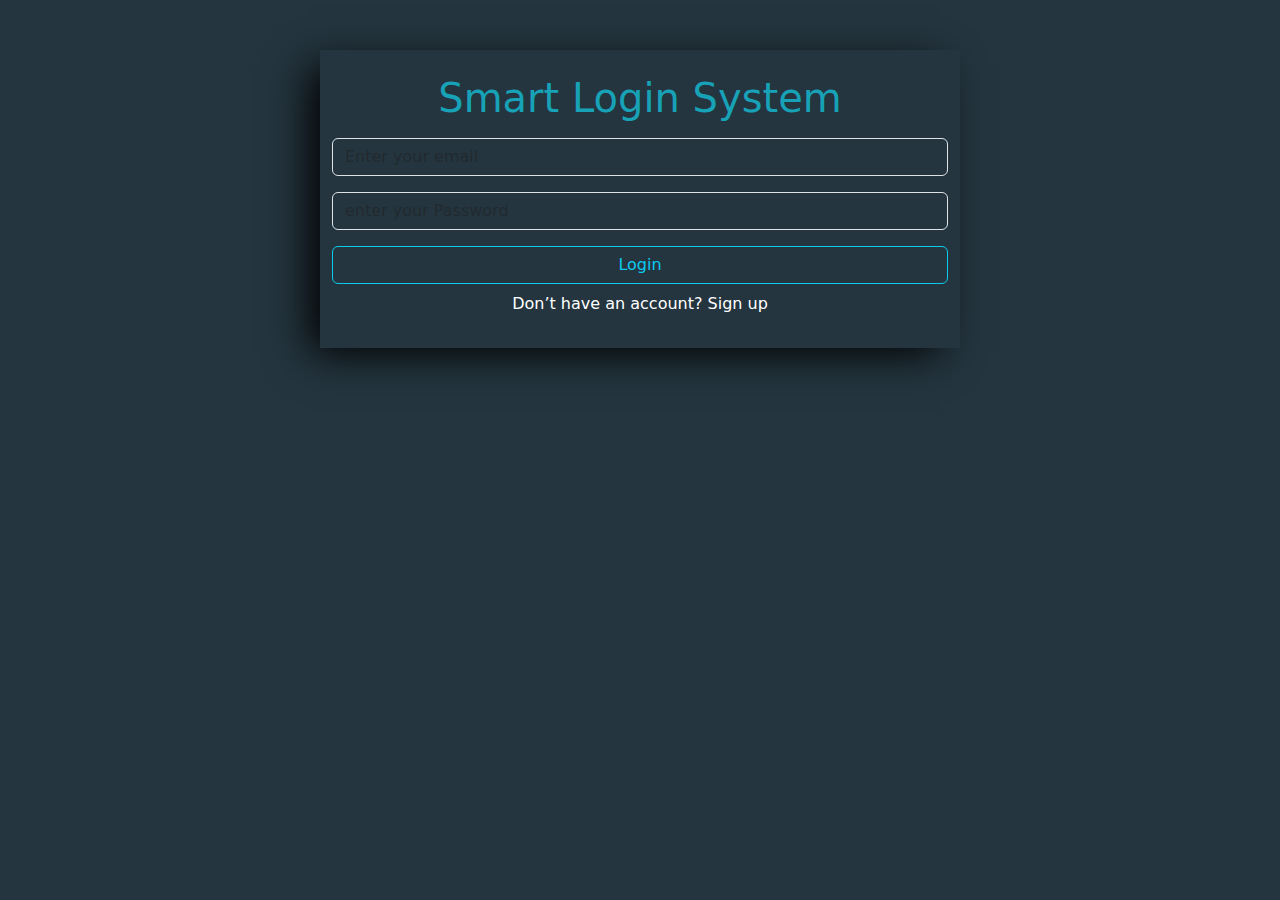
==== index.html @ 9693fda2 "Add files via upload" ====
<!DOCTYPE html>
<html lang="en">

<head>
    <meta charset="UTF-8">
    <meta name="viewport" content="width=device-width, initial-scale=1.0">
    <title>Login</title>
    <!-- css links -->
    <link rel="stylesheet" href="CSS/signin.css">
    <link rel="stylesheet" href="CSS/all.min.css">
    <link rel="stylesheet" href="CSS/bootstrap.min.css">
    <link rel="stylesheet" href="https://cdn.jsdelivr.net/npm/bootstrap-icons@1.11.3/font/bootstrap-icons.min.css">
    <link rel="stylesheet" href="download.svg">


</head>

<body>
    <div class="login">
        <section>
            <div class="container pt-4 pb-3 w-50">
                <h1 class="mb-3">Smart Login System</h1>
                <div class="mb-3">

                    <input id="emailUser" type="text" class="form-control " id="formGroupExampleInput" placeholder="Enter your email">
                </div>

                <div class="mb-3">
                   
                    <input id="passwordUser"  type="password" class="form-control text-secondary" id="floatingPassword"
                        placeholder="enter your Password">

                </div>
                
                <p id="redtext" class="text-danger"></p>
                <p id="greentext" class="text-success"></p>
                <p id="repet" class="text-danger"></p>
                <button onclick="welcomeUser()" class="w-100 btn btn-outline-info mb-2">Login</button>
                <p class="text-white ">Don’t have an account?
                    <a   id="signin" class="text-white text-decoration-none" href="signup.html">Sign up</a>
                </p>
            </div>

        </section>
        <script src="JS/bootstrap.bundle.min.js"></script>
        <script src="JS/signin.js"></script>
</body>

</html>
---- CSS/signin.css ----
body{
    margin: 0;
}
section {
   
    height: 100vh;
    padding-top:50px ;
    background-color: #24353F;
}
::placeholder{
    color: #B6B6AB
    
}

section input {
    background-color:#24353F ; 
    color:#B6B6AB
    
}
*input:focus {
    background-color:#24353F ;   
}
section .container{
    box-shadow: -15px 10px 40px -5px rgba(0, 0, 0, 1) ;
    background-color: #24353F;
    text-align: center;

}
section .container h1{
    color: #17A2B8;
}
section .container input{
    background-color:#24353F ;
    color: #B6B6AB;
}
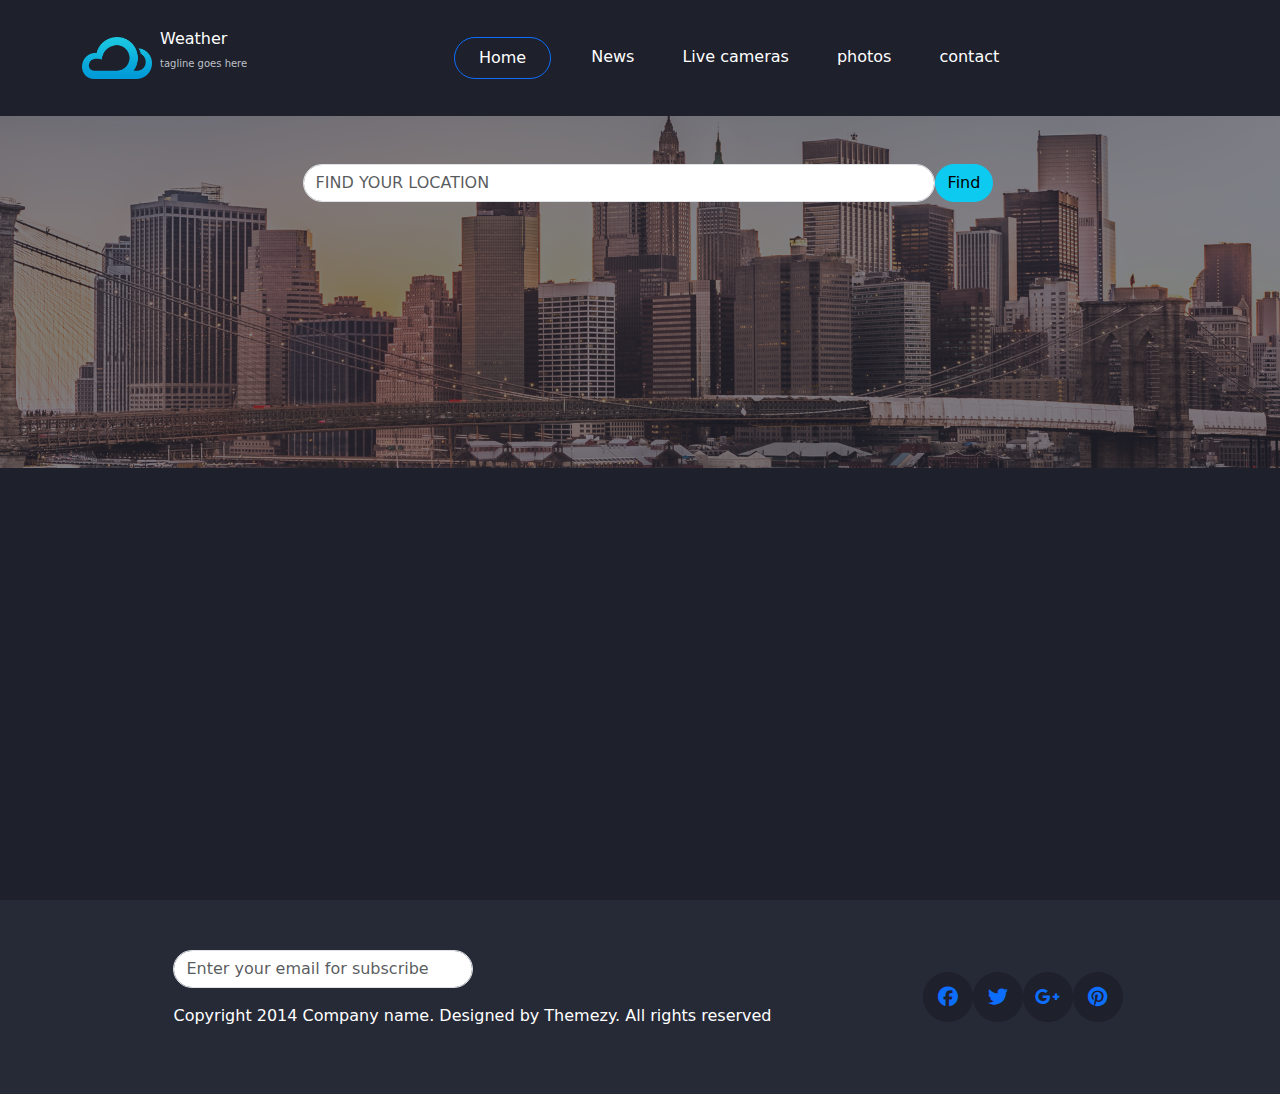
==== commit b8558728: "Add files via upload" ====
--- a/index.html
+++ b/index.html
@@ -4,46 +4,102 @@
 <head>
     <meta charset="UTF-8">
     <meta name="viewport" content="width=device-width, initial-scale=1.0">
-    <title>Login</title>
-    <!-- css links -->
-    <link rel="stylesheet" href="CSS/signin.css">
-    <link rel="stylesheet" href="CSS/all.min.css">
-    <link rel="stylesheet" href="CSS/bootstrap.min.css">
-    <link rel="stylesheet" href="https://cdn.jsdelivr.net/npm/bootstrap-icons@1.11.3/font/bootstrap-icons.min.css">
-    <link rel="stylesheet" href="download.svg">
-
-
+    <title>routeWeather</title>
+    <!-- css -->
+    <link rel="stylesheet" href="css/all.min.css">
+    <link rel="stylesheet" href="css/bootstrap.min.css">
+    <link rel="stylesheet" href="css/main.css">
+    <link rel="stylesheet" href="https://cdnjs.cloudflare.com/ajax/libs/font-awesome/6.7.1/css/all.min.css">
 </head>
 
 <body>
-    <div class="login">
-        <section>
-            <div class="container pt-4 pb-3 w-50">
-                <h1 class="mb-3">Smart Login System</h1>
-                <div class="mb-3">
+    <div class="header">
+        <nav class="navbar navbar-expand-lg weather_navbar p-4">
+            <div class="container">
 
-                    <input id="emailUser" type="text" class="form-control " id="formGroupExampleInput" placeholder="Enter your email">
-                </div>
+                <img src="image/logo@2x.png" class="logo" alt="">
+                <a class="navbar-brand align-items " href="#">
 
-                <div class="mb-3">
-                   
-                    <input id="passwordUser"  type="password" class="form-control text-secondary" id="floatingPassword"
-                        placeholder="enter your Password">
+                    <h6 class="text-white ps-2">Weather</h6>
+                    <p class="text ps-2">tagline goes here</p>
+                </a>
+
+                <button class="navbar-toggler" type="button" data-bs-toggle="collapse"
+                    data-bs-target="#navbarSupportedContent" aria-controls="navbarSupportedContent"
+                    aria-expanded="false" aria-label="Toggle navigation">
+                    <span class="navbar-toggler-icon"></span>
+                </button>
+                <div class="collapse navbar-collapse" id="navbarSupportedContent">
+                    <ul class="navbar-nav me-auto mb-2 mb-lg-0 ms-auto">
+                        <li class="nav-item ">
+                            <a class="nav-link active text-white mx-3 btn btn-outline-primary rounded-5 px-4  border border-1 border-primary bg-transparent"
+                                aria-current="page" href="#">Home</a>
+                        </li>
+                        <li class="nav-item ">
+                            <a class="nav-link text-white  mx-3 btn btn-outline-primary" href="#">News</a>
+                        </li>
+                        <li class="nav-item">
+                            <a class="nav-link  text-white  mx-3 btn btn-outline-primary " href="#">Live cameras</a>
+                        </li>
+                        <li class="nav-item ">
+                            <a class="nav-link text-white  mx-3 btn btn-outline-primary" href="#">photos</a>
+                        </li>
+                        <li class="nav-item ">
+                            <a class="nav-link text-white  mx-3 btn btn-outline-primary" href="#">contact</a>
+                        </li>
+
+
+
+                    </ul>
 
                 </div>
-                
-                <p id="redtext" class="text-danger"></p>
-                <p id="greentext" class="text-success"></p>
-                <p id="repet" class="text-danger"></p>
-                <button onclick="welcomeUser()" class="w-100 btn btn-outline-info mb-2">Login</button>
-                <p class="text-white ">Don’t have an account?
-                    <a   id="signin" class="text-white text-decoration-none" href="signup.html">Sign up</a>
-                </p>
+            </div>
+        </nav>
+
+        <div class="pic  ">
+            <div class="ms-3 d-flex justify-content-center pt-5">
+
+                <input type="search" id="searchInput" class="form-control w-50 rounded-5 bg-body-black"
+                    placeholder="FIND YOUR LOCATION">
+                <button id="Find" class="btn btn-info rounded-5">Find</button>
+
+            </div>
+            <div class="row container my-5 mx-auto" id="rowTemperature">
+
             </div>
 
-        </section>
-        <script src="JS/bootstrap.bundle.min.js"></script>
-        <script src="JS/signin.js"></script>
+
+        </div>
+
+
+    </div>
+    
+    <div class="foot">
+        <div class=" container d-flex justify-content-around">
+            <div class="ms-3 Pt-5 ">
+
+                <input type="search" class="form-control w-50 rounded-5 bg-body-black "
+                    placeholder="Enter your email for subscribe">
+                <p class="text-white pt-3">Copyright 2014 Company name. Designed by Themezy. All rights reserved</p>
+
+            </div>
+            <div class="icons d-flex align-items-center ">
+                <div class="circle_black p-1 d-flex justify-content-center align-items-center"> <i
+                        class="fa-brands fa-facebook  text-primary fs-5"></i></div>
+                <div class="circle_black p-1 d-flex justify-content-center align-items-center"> <i
+                        class="fa-brands fa-twitter text-primary fs-5"></i></div>
+                <div class="circle_black p-1 d-flex justify-content-center align-items-center"> <i
+                        class="fa-brands fa-google-plus-g text-primary fs-5"></i></div>
+                <div class="circle_black p-1 d-flex justify-content-center align-items-center"><i
+                        class="fa-brands fa-pinterest text-primary fs-5"></i></div>
+            </div>
+        </div>
+
+    </div>
+
+
+    <script src="js/bootstrap.bundle.min.js"></script>
+    <script src="js/main.js"></script>
 </body>
 
 </html>--- a/css/all.min.css
+++ b/css/all.min.css
@@ -0,0 +1,9 @@
+/*!
+ * Font Awesome Free 6.6.0 by @fontawesome - https://fontawesome.com
+ * License - https://fontawesome.com/license/free (Icons: CC BY 4.0, Fonts: SIL OFL 1.1, Code: MIT License)
+ * Copyright 2024 Fonticons, Inc.
+ */
+.fa{font-family:var(--fa-style-family,"Font Awesome 6 Free");font-weight:var(--fa-style,900)}.fa,.fa-brands,.fa-classic,.fa-regular,.fa-sharp-solid,.fa-solid,.fab,.far,.fas{-moz-osx-font-smoothing:grayscale;-webkit-font-smoothing:antialiased;display:var(--fa-display,inline-block);font-style:normal;font-variant:normal;line-height:1;text-rendering:auto}.fa-classic,.fa-regular,.fa-solid,.far,.fas{font-family:"Font Awesome 6 Free"}.fa-brands,.fab{font-family:"Font Awesome 6 Brands"}.fa-1x{font-size:1em}.fa-2x{font-size:2em}.fa-3x{font-size:3em}.fa-4x{font-size:4em}.fa-5x{font-size:5em}.fa-6x{font-size:6em}.fa-7x{font-size:7em}.fa-8x{font-size:8em}.fa-9x{font-size:9em}.fa-10x{font-size:10em}.fa-2xs{font-size:.625em;line-height:.1em;vertical-align:.225em}.fa-xs{font-size:.75em;line-height:.08333em;vertical-align:.125em}.fa-sm{font-size:.875em;line-height:.07143em;vertical-align:.05357em}.fa-lg{font-size:1.25em;line-height:.05em;vertical-align:-.075em}.fa-xl{font-size:1.5em;line-height:.04167em;vertical-align:-.125em}.fa-2xl{font-size:2em;line-height:.03125em;vertical-align:-.1875em}.fa-fw{text-align:center;width:1.25em}.fa-ul{list-style-type:none;margin-left:var(--fa-li-margin,2.5em);padding-left:0}.fa-ul>li{position:relative}.fa-li{left:calc(var(--fa-li-width, 2em)*-1);position:absolute;text-align:center;width:var(--fa-li-width,2em);line-height:inherit}.fa-border{border-radius:var(--fa-border-radius,.1em);border:var(--fa-border-width,.08em) var(--fa-border-style,solid) var(--fa-border-color,#eee);padding:var(--fa-border-padding,.2em .25em .15em)}.fa-pull-left{float:left;margin-right:var(--fa-pull-margin,.3em)}.fa-pull-right{float:right;margin-left:var(--fa-pull-margin,.3em)}.fa-beat{animation-name:fa-beat;animation-delay:var(--fa-animation-delay,0s);animation-direction:var(--fa-animation-direction,normal);animation-duration:var(--fa-animation-duration,1s);animation-iteration-count:var(--fa-animation-iteration-count,infinite);animation-timing-function:var(--fa-animation-timing,ease-in-out)}.fa-bounce{animation-name:fa-bounce;animation-delay:var(--fa-animation-delay,0s);animation-direction:var(--fa-animation-direction,normal);animation-duration:var(--fa-animation-duration,1s);animation-iteration-count:var(--fa-animation-iteration-count,infinite);animation-timing-function:var(--fa-animation-timing,cubic-bezier(.28,.84,.42,1))}.fa-fade{animation-name:fa-fade;animation-iteration-count:var(--fa-animation-iteration-count,infinite);animation-timing-function:var(--fa-animation-timing,cubic-bezier(.4,0,.6,1))}.fa-beat-fade,.fa-fade{animation-delay:var(--fa-animation-delay,0s);animation-direction:var(--fa-animation-direction,normal);animation-duration:var(--fa-animation-duration,1s)}.fa-beat-fade{animation-name:fa-beat-fade;animation-iteration-count:var(--fa-animation-iteration-count,infinite);animation-timing-function:var(--fa-animation-timing,cubic-bezier(.4,0,.6,1))}.fa-flip{animation-name:fa-flip;animation-delay:var(--fa-animation-delay,0s);animation-direction:var(--fa-animation-direction,normal);animation-duration:var(--fa-animation-duration,1s);animation-iteration-count:var(--fa-animation-iteration-count,infinite);animation-timing-function:var(--fa-animation-timing,ease-in-out)}.fa-shake{animation-name:fa-shake;animation-duration:var(--fa-animation-duration,1s);animation-iteration-count:var(--fa-animation-iteration-count,infinite);animation-timing-function:var(--fa-animation-timing,linear)}.fa-shake,.fa-spin{animation-delay:var(--fa-animation-delay,0s);animation-direction:var(--fa-animation-direction,normal)}.fa-spin{animation-name:fa-spin;animation-duration:var(--fa-animation-duration,2s);animation-iteration-count:var(--fa-animation-iteration-count,infinite);animation-timing-function:var(--fa-animation-timing,linear)}.fa-spin-reverse{--fa-animation-direction:reverse}.fa-pulse,.fa-spin-pulse{animation-name:fa-spin;animation-direction:var(--fa-animation-direction,normal);animation-duration:var(--fa-animation-duration,1s);animation-iteration-count:var(--fa-animation-iteration-count,infinite);animation-timing-function:var(--fa-animation-timing,steps(8))}@media (prefers-reduced-motion:reduce){.fa-beat,.fa-beat-fade,.fa-bounce,.fa-fade,.fa-flip,.fa-pulse,.fa-shake,.fa-spin,.fa-spin-pulse{animation-delay:-1ms;animation-duration:1ms;animation-iteration-count:1;transition-delay:0s;transition-duration:0s}}@keyframes fa-beat{0%,90%{transform:scale(1)}45%{transform:scale(var(--fa-beat-scale,1.25))}}@keyframes fa-bounce{0%{transform:scale(1) translateY(0)}10%{transform:scale(var(--fa-bounce-start-scale-x,1.1),var(--fa-bounce-start-scale-y,.9)) translateY(0)}30%{transform:scale(var(--fa-bounce-jump-scale-x,.9),var(--fa-bounce-jump-scale-y,1.1)) translateY(var(--fa-bounce-height,-.5em))}50%{transform:scale(var(--fa-bounce-land-scale-x,1.05),var(--fa-bounce-land-scale-y,.95)) translateY(0)}57%{transform:scale(1) translateY(var(--fa-bounce-rebound,-.125em))}64%{transform:scale(1) translateY(0)}to{transform:scale(1) translateY(0)}}@keyframes fa-fade{50%{opacity:var(--fa-fade-opacity,.4)}}@keyframes fa-beat-fade{0%,to{opacity:var(--fa-beat-fade-opacity,.4);transform:scale(1)}50%{opacity:1;transform:scale(var(--fa-beat-fade-scale,1.125))}}@keyframes fa-flip{50%{transform:rotate3d(var(--fa-flip-x,0),var(--fa-flip-y,1),var(--fa-flip-z,0),var(--fa-flip-angle,-180deg))}}@keyframes fa-shake{0%{transform:rotate(-15deg)}4%{transform:rotate(15deg)}8%,24%{transform:rotate(-18deg)}12%,28%{transform:rotate(18deg)}16%{transform:rotate(-22deg)}20%{transform:rotate(22deg)}32%{transform:rotate(-12deg)}36%{transform:rotate(12deg)}40%,to{transform:rotate(0deg)}}@keyframes fa-spin{0%{transform:rotate(0deg)}to{transform:rotate(1turn)}}.fa-rotate-90{transform:rotate(90deg)}.fa-rotate-180{transform:rotate(180deg)}.fa-rotate-270{transform:rotate(270deg)}.fa-flip-horizontal{transform:scaleX(-1)}.fa-flip-vertical{transform:scaleY(-1)}.fa-flip-both,.fa-flip-horizontal.fa-flip-vertical{transform:scale(-1)}.fa-rotate-by{transform:rotate(var(--fa-rotate-angle,0))}.fa-stack{display:inline-block;height:2em;line-height:2em;position:relative;vertical-align:middle;width:2.5em}.fa-stack-1x,.fa-stack-2x{left:0;position:absolute;text-align:center;width:100%;z-index:var(--fa-stack-z-index,auto)}.fa-stack-1x{line-height:inherit}.fa-stack-2x{font-size:2em}.fa-inverse{color:var(--fa-inverse,#fff)}
+
+.fa-0:before{content:"\30"}.fa-1:before{content:"\31"}.fa-2:before{content:"\32"}.fa-3:before{content:"\33"}.fa-4:before{content:"\34"}.fa-5:before{content:"\35"}.fa-6:before{content:"\36"}.fa-7:before{content:"\37"}.fa-8:before{content:"\38"}.fa-9:before{content:"\39"}.fa-fill-drip:before{content:"\f576"}.fa-arrows-to-circle:before{content:"\e4bd"}.fa-chevron-circle-right:before,.fa-circle-chevron-right:before{content:"\f138"}.fa-at:before{content:"\40"}.fa-trash-alt:before,.fa-trash-can:before{content:"\f2ed"}.fa-text-height:before{content:"\f034"}.fa-user-times:before,.fa-user-xmark:before{content:"\f235"}.fa-stethoscope:before{content:"\f0f1"}.fa-comment-alt:before,.fa-message:before{content:"\f27a"}.fa-info:before{content:"\f129"}.fa-compress-alt:before,.fa-down-left-and-up-right-to-center:before{content:"\f422"}.fa-explosion:before{content:"\e4e9"}.fa-file-alt:before,.fa-file-lines:before,.fa-file-text:before{content:"\f15c"}.fa-wave-square:before{content:"\f83e"}.fa-ring:before{content:"\f70b"}.fa-building-un:before{content:"\e4d9"}.fa-dice-three:before{content:"\f527"}.fa-calendar-alt:before,.fa-calendar-days:before{content:"\f073"}.fa-anchor-circle-check:before{content:"\e4aa"}.fa-building-circle-arrow-right:before{content:"\e4d1"}.fa-volleyball-ball:before,.fa-volleyball:before{content:"\f45f"}.fa-arrows-up-to-line:before{content:"\e4c2"}.fa-sort-desc:before,.fa-sort-down:before{content:"\f0dd"}.fa-circle-minus:before,.fa-minus-circle:before{content:"\f056"}.fa-door-open:before{content:"\f52b"}.fa-right-from-bracket:before,.fa-sign-out-alt:before{content:"\f2f5"}.fa-atom:before{content:"\f5d2"}.fa-soap:before{content:"\e06e"}.fa-heart-music-camera-bolt:before,.fa-icons:before{content:"\f86d"}.fa-microphone-alt-slash:before,.fa-microphone-lines-slash:before{content:"\f539"}.fa-bridge-circle-check:before{content:"\e4c9"}.fa-pump-medical:before{content:"\e06a"}.fa-fingerprint:before{content:"\f577"}.fa-hand-point-right:before{content:"\f0a4"}.fa-magnifying-glass-location:before,.fa-search-location:before{content:"\f689"}.fa-forward-step:before,.fa-step-forward:before{content:"\f051"}.fa-face-smile-beam:before,.fa-smile-beam:before{content:"\f5b8"}.fa-flag-checkered:before{content:"\f11e"}.fa-football-ball:before,.fa-football:before{content:"\f44e"}.fa-school-circle-exclamation:before{content:"\e56c"}.fa-crop:before{content:"\f125"}.fa-angle-double-down:before,.fa-angles-down:before{content:"\f103"}.fa-users-rectangle:before{content:"\e594"}.fa-people-roof:before{content:"\e537"}.fa-people-line:before{content:"\e534"}.fa-beer-mug-empty:before,.fa-beer:before{content:"\f0fc"}.fa-diagram-predecessor:before{content:"\e477"}.fa-arrow-up-long:before,.fa-long-arrow-up:before{content:"\f176"}.fa-burn:before,.fa-fire-flame-simple:before{content:"\f46a"}.fa-male:before,.fa-person:before{content:"\f183"}.fa-laptop:before{content:"\f109"}.fa-file-csv:before{content:"\f6dd"}.fa-menorah:before{content:"\f676"}.fa-truck-plane:before{content:"\e58f"}.fa-record-vinyl:before{content:"\f8d9"}.fa-face-grin-stars:before,.fa-grin-stars:before{content:"\f587"}.fa-bong:before{content:"\f55c"}.fa-pastafarianism:before,.fa-spaghetti-monster-flying:before{content:"\f67b"}.fa-arrow-down-up-across-line:before{content:"\e4af"}.fa-spoon:before,.fa-utensil-spoon:before{content:"\f2e5"}.fa-jar-wheat:before{content:"\e517"}.fa-envelopes-bulk:before,.fa-mail-bulk:before{content:"\f674"}.fa-file-circle-exclamation:before{content:"\e4eb"}.fa-circle-h:before,.fa-hospital-symbol:before{content:"\f47e"}.fa-pager:before{content:"\f815"}.fa-address-book:before,.fa-contact-book:before{content:"\f2b9"}.fa-strikethrough:before{content:"\f0cc"}.fa-k:before{content:"\4b"}.fa-landmark-flag:before{content:"\e51c"}.fa-pencil-alt:before,.fa-pencil:before{content:"\f303"}.fa-backward:before{content:"\f04a"}.fa-caret-right:before{content:"\f0da"}.fa-comments:before{content:"\f086"}.fa-file-clipboard:before,.fa-paste:before{content:"\f0ea"}.fa-code-pull-request:before{content:"\e13c"}.fa-clipboard-list:before{content:"\f46d"}.fa-truck-loading:before,.fa-truck-ramp-box:before{content:"\f4de"}.fa-user-check:before{content:"\f4fc"}.fa-vial-virus:before{content:"\e597"}.fa-sheet-plastic:before{content:"\e571"}.fa-blog:before{content:"\f781"}.fa-user-ninja:before{content:"\f504"}.fa-person-arrow-up-from-line:before{content:"\e539"}.fa-scroll-torah:before,.fa-torah:before{content:"\f6a0"}.fa-broom-ball:before,.fa-quidditch-broom-ball:before,.fa-quidditch:before{content:"\f458"}.fa-toggle-off:before{content:"\f204"}.fa-archive:before,.fa-box-archive:before{content:"\f187"}.fa-person-drowning:before{content:"\e545"}.fa-arrow-down-9-1:before,.fa-sort-numeric-desc:before,.fa-sort-numeric-down-alt:before{content:"\f886"}.fa-face-grin-tongue-squint:before,.fa-grin-tongue-squint:before{content:"\f58a"}.fa-spray-can:before{content:"\f5bd"}.fa-truck-monster:before{content:"\f63b"}.fa-w:before{content:"\57"}.fa-earth-africa:before,.fa-globe-africa:before{content:"\f57c"}.fa-rainbow:before{content:"\f75b"}.fa-circle-notch:before{content:"\f1ce"}.fa-tablet-alt:before,.fa-tablet-screen-button:before{content:"\f3fa"}.fa-paw:before{content:"\f1b0"}.fa-cloud:before{content:"\f0c2"}.fa-trowel-bricks:before{content:"\e58a"}.fa-face-flushed:before,.fa-flushed:before{content:"\f579"}.fa-hospital-user:before{content:"\f80d"}.fa-tent-arrow-left-right:before{content:"\e57f"}.fa-gavel:before,.fa-legal:before{content:"\f0e3"}.fa-binoculars:before{content:"\f1e5"}.fa-microphone-slash:before{content:"\f131"}.fa-box-tissue:before{content:"\e05b"}.fa-motorcycle:before{content:"\f21c"}.fa-bell-concierge:before,.fa-concierge-bell:before{content:"\f562"}.fa-pen-ruler:before,.fa-pencil-ruler:before{content:"\f5ae"}.fa-people-arrows-left-right:before,.fa-people-arrows:before{content:"\e068"}.fa-mars-and-venus-burst:before{content:"\e523"}.fa-caret-square-right:before,.fa-square-caret-right:before{content:"\f152"}.fa-cut:before,.fa-scissors:before{content:"\f0c4"}.fa-sun-plant-wilt:before{content:"\e57a"}.fa-toilets-portable:before{content:"\e584"}.fa-hockey-puck:before{content:"\f453"}.fa-table:before{content:"\f0ce"}.fa-magnifying-glass-arrow-right:before{content:"\e521"}.fa-digital-tachograph:before,.fa-tachograph-digital:before{content:"\f566"}.fa-users-slash:before{content:"\e073"}.fa-clover:before{content:"\e139"}.fa-mail-reply:before,.fa-reply:before{content:"\f3e5"}.fa-star-and-crescent:before{content:"\f699"}.fa-house-fire:before{content:"\e50c"}.fa-minus-square:before,.fa-square-minus:before{content:"\f146"}.fa-helicopter:before{content:"\f533"}.fa-compass:before{content:"\f14e"}.fa-caret-square-down:before,.fa-square-caret-down:before{content:"\f150"}.fa-file-circle-question:before{content:"\e4ef"}.fa-laptop-code:before{content:"\f5fc"}.fa-swatchbook:before{content:"\f5c3"}.fa-prescription-bottle:before{content:"\f485"}.fa-bars:before,.fa-navicon:before{content:"\f0c9"}.fa-people-group:before{content:"\e533"}.fa-hourglass-3:before,.fa-hourglass-end:before{content:"\f253"}.fa-heart-broken:before,.fa-heart-crack:before{content:"\f7a9"}.fa-external-link-square-alt:before,.fa-square-up-right:before{content:"\f360"}.fa-face-kiss-beam:before,.fa-kiss-beam:before{content:"\f597"}.fa-film:before{content:"\f008"}.fa-ruler-horizontal:before{content:"\f547"}.fa-people-robbery:before{content:"\e536"}.fa-lightbulb:before{content:"\f0eb"}.fa-caret-left:before{content:"\f0d9"}.fa-circle-exclamation:before,.fa-exclamation-circle:before{content:"\f06a"}.fa-school-circle-xmark:before{content:"\e56d"}.fa-arrow-right-from-bracket:before,.fa-sign-out:before{content:"\f08b"}.fa-chevron-circle-down:before,.fa-circle-chevron-down:before{content:"\f13a"}.fa-unlock-alt:before,.fa-unlock-keyhole:before{content:"\f13e"}.fa-cloud-showers-heavy:before{content:"\f740"}.fa-headphones-alt:before,.fa-headphones-simple:before{content:"\f58f"}.fa-sitemap:before{content:"\f0e8"}.fa-circle-dollar-to-slot:before,.fa-donate:before{content:"\f4b9"}.fa-memory:before{content:"\f538"}.fa-road-spikes:before{content:"\e568"}.fa-fire-burner:before{content:"\e4f1"}.fa-flag:before{content:"\f024"}.fa-hanukiah:before{content:"\f6e6"}.fa-feather:before{content:"\f52d"}.fa-volume-down:before,.fa-volume-low:before{content:"\f027"}.fa-comment-slash:before{content:"\f4b3"}.fa-cloud-sun-rain:before{content:"\f743"}.fa-compress:before{content:"\f066"}.fa-wheat-alt:before,.fa-wheat-awn:before{content:"\e2cd"}.fa-ankh:before{content:"\f644"}.fa-hands-holding-child:before{content:"\e4fa"}.fa-asterisk:before{content:"\2a"}.fa-check-square:before,.fa-square-check:before{content:"\f14a"}.fa-peseta-sign:before{content:"\e221"}.fa-header:before,.fa-heading:before{content:"\f1dc"}.fa-ghost:before{content:"\f6e2"}.fa-list-squares:before,.fa-list:before{content:"\f03a"}.fa-phone-square-alt:before,.fa-square-phone-flip:before{content:"\f87b"}.fa-cart-plus:before{content:"\f217"}.fa-gamepad:before{content:"\f11b"}.fa-circle-dot:before,.fa-dot-circle:before{content:"\f192"}.fa-dizzy:before,.fa-face-dizzy:before{content:"\f567"}.fa-egg:before{content:"\f7fb"}.fa-house-medical-circle-xmark:before{content:"\e513"}.fa-campground:before{content:"\f6bb"}.fa-folder-plus:before{content:"\f65e"}.fa-futbol-ball:before,.fa-futbol:before,.fa-soccer-ball:before{content:"\f1e3"}.fa-paint-brush:before,.fa-paintbrush:before{content:"\f1fc"}.fa-lock:before{content:"\f023"}.fa-gas-pump:before{content:"\f52f"}.fa-hot-tub-person:before,.fa-hot-tub:before{content:"\f593"}.fa-map-location:before,.fa-map-marked:before{content:"\f59f"}.fa-house-flood-water:before{content:"\e50e"}.fa-tree:before{content:"\f1bb"}.fa-bridge-lock:before{content:"\e4cc"}.fa-sack-dollar:before{content:"\f81d"}.fa-edit:before,.fa-pen-to-square:before{content:"\f044"}.fa-car-side:before{content:"\f5e4"}.fa-share-alt:before,.fa-share-nodes:before{content:"\f1e0"}.fa-heart-circle-minus:before{content:"\e4ff"}.fa-hourglass-2:before,.fa-hourglass-half:before{content:"\f252"}.fa-microscope:before{content:"\f610"}.fa-sink:before{content:"\e06d"}.fa-bag-shopping:before,.fa-shopping-bag:before{content:"\f290"}.fa-arrow-down-z-a:before,.fa-sort-alpha-desc:before,.fa-sort-alpha-down-alt:before{content:"\f881"}.fa-mitten:before{content:"\f7b5"}.fa-person-rays:before{content:"\e54d"}.fa-users:before{content:"\f0c0"}.fa-eye-slash:before{content:"\f070"}.fa-flask-vial:before{content:"\e4f3"}.fa-hand-paper:before,.fa-hand:before{content:"\f256"}.fa-om:before{content:"\f679"}.fa-worm:before{content:"\e599"}.fa-house-circle-xmark:before{content:"\e50b"}.fa-plug:before{content:"\f1e6"}.fa-chevron-up:before{content:"\f077"}.fa-hand-spock:before{content:"\f259"}.fa-stopwatch:before{content:"\f2f2"}.fa-face-kiss:before,.fa-kiss:before{content:"\f596"}.fa-bridge-circle-xmark:before{content:"\e4cb"}.fa-face-grin-tongue:before,.fa-grin-tongue:before{content:"\f589"}.fa-chess-bishop:before{content:"\f43a"}.fa-face-grin-wink:before,.fa-grin-wink:before{content:"\f58c"}.fa-deaf:before,.fa-deafness:before,.fa-ear-deaf:before,.fa-hard-of-hearing:before{content:"\f2a4"}.fa-road-circle-check:before{content:"\e564"}.fa-dice-five:before{content:"\f523"}.fa-rss-square:before,.fa-square-rss:before{content:"\f143"}.fa-land-mine-on:before{content:"\e51b"}.fa-i-cursor:before{content:"\f246"}.fa-stamp:before{content:"\f5bf"}.fa-stairs:before{content:"\e289"}.fa-i:before{content:"\49"}.fa-hryvnia-sign:before,.fa-hryvnia:before{content:"\f6f2"}.fa-pills:before{content:"\f484"}.fa-face-grin-wide:before,.fa-grin-alt:before{content:"\f581"}.fa-tooth:before{content:"\f5c9"}.fa-v:before{content:"\56"}.fa-bangladeshi-taka-sign:before{content:"\e2e6"}.fa-bicycle:before{content:"\f206"}.fa-rod-asclepius:before,.fa-rod-snake:before,.fa-staff-aesculapius:before,.fa-staff-snake:before{content:"\e579"}.fa-head-side-cough-slash:before{content:"\e062"}.fa-ambulance:before,.fa-truck-medical:before{content:"\f0f9"}.fa-wheat-awn-circle-exclamation:before{content:"\e598"}.fa-snowman:before{content:"\f7d0"}.fa-mortar-pestle:before{content:"\f5a7"}.fa-road-barrier:before{content:"\e562"}.fa-school:before{content:"\f549"}.fa-igloo:before{content:"\f7ae"}.fa-joint:before{content:"\f595"}.fa-angle-right:before{content:"\f105"}.fa-horse:before{content:"\f6f0"}.fa-q:before{content:"\51"}.fa-g:before{content:"\47"}.fa-notes-medical:before{content:"\f481"}.fa-temperature-2:before,.fa-temperature-half:before,.fa-thermometer-2:before,.fa-thermometer-half:before{content:"\f2c9"}.fa-dong-sign:before{content:"\e169"}.fa-capsules:before{content:"\f46b"}.fa-poo-bolt:before,.fa-poo-storm:before{content:"\f75a"}.fa-face-frown-open:before,.fa-frown-open:before{content:"\f57a"}.fa-hand-point-up:before{content:"\f0a6"}.fa-money-bill:before{content:"\f0d6"}.fa-bookmark:before{content:"\f02e"}.fa-align-justify:before{content:"\f039"}.fa-umbrella-beach:before{content:"\f5ca"}.fa-helmet-un:before{content:"\e503"}.fa-bullseye:before{content:"\f140"}.fa-bacon:before{content:"\f7e5"}.fa-hand-point-down:before{content:"\f0a7"}.fa-arrow-up-from-bracket:before{content:"\e09a"}.fa-folder-blank:before,.fa-folder:before{content:"\f07b"}.fa-file-medical-alt:before,.fa-file-waveform:before{content:"\f478"}.fa-radiation:before{content:"\f7b9"}.fa-chart-simple:before{content:"\e473"}.fa-mars-stroke:before{content:"\f229"}.fa-vial:before{content:"\f492"}.fa-dashboard:before,.fa-gauge-med:before,.fa-gauge:before,.fa-tachometer-alt-average:before{content:"\f624"}.fa-magic-wand-sparkles:before,.fa-wand-magic-sparkles:before{content:"\e2ca"}.fa-e:before{content:"\45"}.fa-pen-alt:before,.fa-pen-clip:before{content:"\f305"}.fa-bridge-circle-exclamation:before{content:"\e4ca"}.fa-user:before{content:"\f007"}.fa-school-circle-check:before{content:"\e56b"}.fa-dumpster:before{content:"\f793"}.fa-shuttle-van:before,.fa-van-shuttle:before{content:"\f5b6"}.fa-building-user:before{content:"\e4da"}.fa-caret-square-left:before,.fa-square-caret-left:before{content:"\f191"}.fa-highlighter:before{content:"\f591"}.fa-key:before{content:"\f084"}.fa-bullhorn:before{content:"\f0a1"}.fa-globe:before{content:"\f0ac"}.fa-synagogue:before{content:"\f69b"}.fa-person-half-dress:before{content:"\e548"}.fa-road-bridge:before{content:"\e563"}.fa-location-arrow:before{content:"\f124"}.fa-c:before{content:"\43"}.fa-tablet-button:before{content:"\f10a"}.fa-building-lock:before{content:"\e4d6"}.fa-pizza-slice:before{content:"\f818"}.fa-money-bill-wave:before{content:"\f53a"}.fa-area-chart:before,.fa-chart-area:before{content:"\f1fe"}.fa-house-flag:before{content:"\e50d"}.fa-person-circle-minus:before{content:"\e540"}.fa-ban:before,.fa-cancel:before{content:"\f05e"}.fa-camera-rotate:before{content:"\e0d8"}.fa-air-freshener:before,.fa-spray-can-sparkles:before{content:"\f5d0"}.fa-star:before{content:"\f005"}.fa-repeat:before{content:"\f363"}.fa-cross:before{content:"\f654"}.fa-box:before{content:"\f466"}.fa-venus-mars:before{content:"\f228"}.fa-arrow-pointer:before,.fa-mouse-pointer:before{content:"\f245"}.fa-expand-arrows-alt:before,.fa-maximize:before{content:"\f31e"}.fa-charging-station:before{content:"\f5e7"}.fa-shapes:before,.fa-triangle-circle-square:before{content:"\f61f"}.fa-random:before,.fa-shuffle:before{content:"\f074"}.fa-person-running:before,.fa-running:before{content:"\f70c"}.fa-mobile-retro:before{content:"\e527"}.fa-grip-lines-vertical:before{content:"\f7a5"}.fa-spider:before{content:"\f717"}.fa-hands-bound:before{content:"\e4f9"}.fa-file-invoice-dollar:before{content:"\f571"}.fa-plane-circle-exclamation:before{content:"\e556"}.fa-x-ray:before{content:"\f497"}.fa-spell-check:before{content:"\f891"}.fa-slash:before{content:"\f715"}.fa-computer-mouse:before,.fa-mouse:before{content:"\f8cc"}.fa-arrow-right-to-bracket:before,.fa-sign-in:before{content:"\f090"}.fa-shop-slash:before,.fa-store-alt-slash:before{content:"\e070"}.fa-server:before{content:"\f233"}.fa-virus-covid-slash:before{content:"\e4a9"}.fa-shop-lock:before{content:"\e4a5"}.fa-hourglass-1:before,.fa-hourglass-start:before{content:"\f251"}.fa-blender-phone:before{content:"\f6b6"}.fa-building-wheat:before{content:"\e4db"}.fa-person-breastfeeding:before{content:"\e53a"}.fa-right-to-bracket:before,.fa-sign-in-alt:before{content:"\f2f6"}.fa-venus:before{content:"\f221"}.fa-passport:before{content:"\f5ab"}.fa-thumb-tack-slash:before,.fa-thumbtack-slash:before{content:"\e68f"}.fa-heart-pulse:before,.fa-heartbeat:before{content:"\f21e"}.fa-people-carry-box:before,.fa-people-carry:before{content:"\f4ce"}.fa-temperature-high:before{content:"\f769"}.fa-microchip:before{content:"\f2db"}.fa-crown:before{content:"\f521"}.fa-weight-hanging:before{content:"\f5cd"}.fa-xmarks-lines:before{content:"\e59a"}.fa-file-prescription:before{content:"\f572"}.fa-weight-scale:before,.fa-weight:before{content:"\f496"}.fa-user-friends:before,.fa-user-group:before{content:"\f500"}.fa-arrow-up-a-z:before,.fa-sort-alpha-up:before{content:"\f15e"}.fa-chess-knight:before{content:"\f441"}.fa-face-laugh-squint:before,.fa-laugh-squint:before{content:"\f59b"}.fa-wheelchair:before{content:"\f193"}.fa-arrow-circle-up:before,.fa-circle-arrow-up:before{content:"\f0aa"}.fa-toggle-on:before{content:"\f205"}.fa-person-walking:before,.fa-walking:before{content:"\f554"}.fa-l:before{content:"\4c"}.fa-fire:before{content:"\f06d"}.fa-bed-pulse:before,.fa-procedures:before{content:"\f487"}.fa-shuttle-space:before,.fa-space-shuttle:before{content:"\f197"}.fa-face-laugh:before,.fa-laugh:before{content:"\f599"}.fa-folder-open:before{content:"\f07c"}.fa-heart-circle-plus:before{content:"\e500"}.fa-code-fork:before{content:"\e13b"}.fa-city:before{content:"\f64f"}.fa-microphone-alt:before,.fa-microphone-lines:before{content:"\f3c9"}.fa-pepper-hot:before{content:"\f816"}.fa-unlock:before{content:"\f09c"}.fa-colon-sign:before{content:"\e140"}.fa-headset:before{content:"\f590"}.fa-store-slash:before{content:"\e071"}.fa-road-circle-xmark:before{content:"\e566"}.fa-user-minus:before{content:"\f503"}.fa-mars-stroke-up:before,.fa-mars-stroke-v:before{content:"\f22a"}.fa-champagne-glasses:before,.fa-glass-cheers:before{content:"\f79f"}.fa-clipboard:before{content:"\f328"}.fa-house-circle-exclamation:before{content:"\e50a"}.fa-file-arrow-up:before,.fa-file-upload:before{content:"\f574"}.fa-wifi-3:before,.fa-wifi-strong:before,.fa-wifi:before{content:"\f1eb"}.fa-bath:before,.fa-bathtub:before{content:"\f2cd"}.fa-underline:before{content:"\f0cd"}.fa-user-edit:before,.fa-user-pen:before{content:"\f4ff"}.fa-signature:before{content:"\f5b7"}.fa-stroopwafel:before{content:"\f551"}.fa-bold:before{content:"\f032"}.fa-anchor-lock:before{content:"\e4ad"}.fa-building-ngo:before{content:"\e4d7"}.fa-manat-sign:before{content:"\e1d5"}.fa-not-equal:before{content:"\f53e"}.fa-border-style:before,.fa-border-top-left:before{content:"\f853"}.fa-map-location-dot:before,.fa-map-marked-alt:before{content:"\f5a0"}.fa-jedi:before{content:"\f669"}.fa-poll:before,.fa-square-poll-vertical:before{content:"\f681"}.fa-mug-hot:before{content:"\f7b6"}.fa-battery-car:before,.fa-car-battery:before{content:"\f5df"}.fa-gift:before{content:"\f06b"}.fa-dice-two:before{content:"\f528"}.fa-chess-queen:before{content:"\f445"}.fa-glasses:before{content:"\f530"}.fa-chess-board:before{content:"\f43c"}.fa-building-circle-check:before{content:"\e4d2"}.fa-person-chalkboard:before{content:"\e53d"}.fa-mars-stroke-h:before,.fa-mars-stroke-right:before{content:"\f22b"}.fa-hand-back-fist:before,.fa-hand-rock:before{content:"\f255"}.fa-caret-square-up:before,.fa-square-caret-up:before{content:"\f151"}.fa-cloud-showers-water:before{content:"\e4e4"}.fa-bar-chart:before,.fa-chart-bar:before{content:"\f080"}.fa-hands-bubbles:before,.fa-hands-wash:before{content:"\e05e"}.fa-less-than-equal:before{content:"\f537"}.fa-train:before{content:"\f238"}.fa-eye-low-vision:before,.fa-low-vision:before{content:"\f2a8"}.fa-crow:before{content:"\f520"}.fa-sailboat:before{content:"\e445"}.fa-window-restore:before{content:"\f2d2"}.fa-plus-square:before,.fa-square-plus:before{content:"\f0fe"}.fa-torii-gate:before{content:"\f6a1"}.fa-frog:before{content:"\f52e"}.fa-bucket:before{content:"\e4cf"}.fa-image:before{content:"\f03e"}.fa-microphone:before{content:"\f130"}.fa-cow:before{content:"\f6c8"}.fa-caret-up:before{content:"\f0d8"}.fa-screwdriver:before{content:"\f54a"}.fa-folder-closed:before{content:"\e185"}.fa-house-tsunami:before{content:"\e515"}.fa-square-nfi:before{content:"\e576"}.fa-arrow-up-from-ground-water:before{content:"\e4b5"}.fa-glass-martini-alt:before,.fa-martini-glass:before{content:"\f57b"}.fa-rotate-back:before,.fa-rotate-backward:before,.fa-rotate-left:before,.fa-undo-alt:before{content:"\f2ea"}.fa-columns:before,.fa-table-columns:before{content:"\f0db"}.fa-lemon:before{content:"\f094"}.fa-head-side-mask:before{content:"\e063"}.fa-handshake:before{content:"\f2b5"}.fa-gem:before{content:"\f3a5"}.fa-dolly-box:before,.fa-dolly:before{content:"\f472"}.fa-smoking:before{content:"\f48d"}.fa-compress-arrows-alt:before,.fa-minimize:before{content:"\f78c"}.fa-monument:before{content:"\f5a6"}.fa-snowplow:before{content:"\f7d2"}.fa-angle-double-right:before,.fa-angles-right:before{content:"\f101"}.fa-cannabis:before{content:"\f55f"}.fa-circle-play:before,.fa-play-circle:before{content:"\f144"}.fa-tablets:before{content:"\f490"}.fa-ethernet:before{content:"\f796"}.fa-eur:before,.fa-euro-sign:before,.fa-euro:before{content:"\f153"}.fa-chair:before{content:"\f6c0"}.fa-check-circle:before,.fa-circle-check:before{content:"\f058"}.fa-circle-stop:before,.fa-stop-circle:before{content:"\f28d"}.fa-compass-drafting:before,.fa-drafting-compass:before{content:"\f568"}.fa-plate-wheat:before{content:"\e55a"}.fa-icicles:before{content:"\f7ad"}.fa-person-shelter:before{content:"\e54f"}.fa-neuter:before{content:"\f22c"}.fa-id-badge:before{content:"\f2c1"}.fa-marker:before{content:"\f5a1"}.fa-face-laugh-beam:before,.fa-laugh-beam:before{content:"\f59a"}.fa-helicopter-symbol:before{content:"\e502"}.fa-universal-access:before{content:"\f29a"}.fa-chevron-circle-up:before,.fa-circle-chevron-up:before{content:"\f139"}.fa-lari-sign:before{content:"\e1c8"}.fa-volcano:before{content:"\f770"}.fa-person-walking-dashed-line-arrow-right:before{content:"\e553"}.fa-gbp:before,.fa-pound-sign:before,.fa-sterling-sign:before{content:"\f154"}.fa-viruses:before{content:"\e076"}.fa-square-person-confined:before{content:"\e577"}.fa-user-tie:before{content:"\f508"}.fa-arrow-down-long:before,.fa-long-arrow-down:before{content:"\f175"}.fa-tent-arrow-down-to-line:before{content:"\e57e"}.fa-certificate:before{content:"\f0a3"}.fa-mail-reply-all:before,.fa-reply-all:before{content:"\f122"}.fa-suitcase:before{content:"\f0f2"}.fa-person-skating:before,.fa-skating:before{content:"\f7c5"}.fa-filter-circle-dollar:before,.fa-funnel-dollar:before{content:"\f662"}.fa-camera-retro:before{content:"\f083"}.fa-arrow-circle-down:before,.fa-circle-arrow-down:before{content:"\f0ab"}.fa-arrow-right-to-file:before,.fa-file-import:before{content:"\f56f"}.fa-external-link-square:before,.fa-square-arrow-up-right:before{content:"\f14c"}.fa-box-open:before{content:"\f49e"}.fa-scroll:before{content:"\f70e"}.fa-spa:before{content:"\f5bb"}.fa-location-pin-lock:before{content:"\e51f"}.fa-pause:before{content:"\f04c"}.fa-hill-avalanche:before{content:"\e507"}.fa-temperature-0:before,.fa-temperature-empty:before,.fa-thermometer-0:before,.fa-thermometer-empty:before{content:"\f2cb"}.fa-bomb:before{content:"\f1e2"}.fa-registered:before{content:"\f25d"}.fa-address-card:before,.fa-contact-card:before,.fa-vcard:before{content:"\f2bb"}.fa-balance-scale-right:before,.fa-scale-unbalanced-flip:before{content:"\f516"}.fa-subscript:before{content:"\f12c"}.fa-diamond-turn-right:before,.fa-directions:before{content:"\f5eb"}.fa-burst:before{content:"\e4dc"}.fa-house-laptop:before,.fa-laptop-house:before{content:"\e066"}.fa-face-tired:before,.fa-tired:before{content:"\f5c8"}.fa-money-bills:before{content:"\e1f3"}.fa-smog:before{content:"\f75f"}.fa-crutch:before{content:"\f7f7"}.fa-cloud-arrow-up:before,.fa-cloud-upload-alt:before,.fa-cloud-upload:before{content:"\f0ee"}.fa-palette:before{content:"\f53f"}.fa-arrows-turn-right:before{content:"\e4c0"}.fa-vest:before{content:"\e085"}.fa-ferry:before{content:"\e4ea"}.fa-arrows-down-to-people:before{content:"\e4b9"}.fa-seedling:before,.fa-sprout:before{content:"\f4d8"}.fa-arrows-alt-h:before,.fa-left-right:before{content:"\f337"}.fa-boxes-packing:before{content:"\e4c7"}.fa-arrow-circle-left:before,.fa-circle-arrow-left:before{content:"\f0a8"}.fa-group-arrows-rotate:before{content:"\e4f6"}.fa-bowl-food:before{content:"\e4c6"}.fa-candy-cane:before{content:"\f786"}.fa-arrow-down-wide-short:before,.fa-sort-amount-asc:before,.fa-sort-amount-down:before{content:"\f160"}.fa-cloud-bolt:before,.fa-thunderstorm:before{content:"\f76c"}.fa-remove-format:before,.fa-text-slash:before{content:"\f87d"}.fa-face-smile-wink:before,.fa-smile-wink:before{content:"\f4da"}.fa-file-word:before{content:"\f1c2"}.fa-file-powerpoint:before{content:"\f1c4"}.fa-arrows-h:before,.fa-arrows-left-right:before{content:"\f07e"}.fa-house-lock:before{content:"\e510"}.fa-cloud-arrow-down:before,.fa-cloud-download-alt:before,.fa-cloud-download:before{content:"\f0ed"}.fa-children:before{content:"\e4e1"}.fa-blackboard:before,.fa-chalkboard:before{content:"\f51b"}.fa-user-alt-slash:before,.fa-user-large-slash:before{content:"\f4fa"}.fa-envelope-open:before{content:"\f2b6"}.fa-handshake-alt-slash:before,.fa-handshake-simple-slash:before{content:"\e05f"}.fa-mattress-pillow:before{content:"\e525"}.fa-guarani-sign:before{content:"\e19a"}.fa-arrows-rotate:before,.fa-refresh:before,.fa-sync:before{content:"\f021"}.fa-fire-extinguisher:before{content:"\f134"}.fa-cruzeiro-sign:before{content:"\e152"}.fa-greater-than-equal:before{content:"\f532"}.fa-shield-alt:before,.fa-shield-halved:before{content:"\f3ed"}.fa-atlas:before,.fa-book-atlas:before{content:"\f558"}.fa-virus:before{content:"\e074"}.fa-envelope-circle-check:before{content:"\e4e8"}.fa-layer-group:before{content:"\f5fd"}.fa-arrows-to-dot:before{content:"\e4be"}.fa-archway:before{content:"\f557"}.fa-heart-circle-check:before{content:"\e4fd"}.fa-house-chimney-crack:before,.fa-house-damage:before{content:"\f6f1"}.fa-file-archive:before,.fa-file-zipper:before{content:"\f1c6"}.fa-square:before{content:"\f0c8"}.fa-glass-martini:before,.fa-martini-glass-empty:before{content:"\f000"}.fa-couch:before{content:"\f4b8"}.fa-cedi-sign:before{content:"\e0df"}.fa-italic:before{content:"\f033"}.fa-table-cells-column-lock:before{content:"\e678"}.fa-church:before{content:"\f51d"}.fa-comments-dollar:before{content:"\f653"}.fa-democrat:before{content:"\f747"}.fa-z:before{content:"\5a"}.fa-person-skiing:before,.fa-skiing:before{content:"\f7c9"}.fa-road-lock:before{content:"\e567"}.fa-a:before{content:"\41"}.fa-temperature-arrow-down:before,.fa-temperature-down:before{content:"\e03f"}.fa-feather-alt:before,.fa-feather-pointed:before{content:"\f56b"}.fa-p:before{content:"\50"}.fa-snowflake:before{content:"\f2dc"}.fa-newspaper:before{content:"\f1ea"}.fa-ad:before,.fa-rectangle-ad:before{content:"\f641"}.fa-arrow-circle-right:before,.fa-circle-arrow-right:before{content:"\f0a9"}.fa-filter-circle-xmark:before{content:"\e17b"}.fa-locust:before{content:"\e520"}.fa-sort:before,.fa-unsorted:before{content:"\f0dc"}.fa-list-1-2:before,.fa-list-numeric:before,.fa-list-ol:before{content:"\f0cb"}.fa-person-dress-burst:before{content:"\e544"}.fa-money-check-alt:before,.fa-money-check-dollar:before{content:"\f53d"}.fa-vector-square:before{content:"\f5cb"}.fa-bread-slice:before{content:"\f7ec"}.fa-language:before{content:"\f1ab"}.fa-face-kiss-wink-heart:before,.fa-kiss-wink-heart:before{content:"\f598"}.fa-filter:before{content:"\f0b0"}.fa-question:before{content:"\3f"}.fa-file-signature:before{content:"\f573"}.fa-arrows-alt:before,.fa-up-down-left-right:before{content:"\f0b2"}.fa-house-chimney-user:before{content:"\e065"}.fa-hand-holding-heart:before{content:"\f4be"}.fa-puzzle-piece:before{content:"\f12e"}.fa-money-check:before{content:"\f53c"}.fa-star-half-alt:before,.fa-star-half-stroke:before{content:"\f5c0"}.fa-code:before{content:"\f121"}.fa-glass-whiskey:before,.fa-whiskey-glass:before{content:"\f7a0"}.fa-building-circle-exclamation:before{content:"\e4d3"}.fa-magnifying-glass-chart:before{content:"\e522"}.fa-arrow-up-right-from-square:before,.fa-external-link:before{content:"\f08e"}.fa-cubes-stacked:before{content:"\e4e6"}.fa-krw:before,.fa-won-sign:before,.fa-won:before{content:"\f159"}.fa-virus-covid:before{content:"\e4a8"}.fa-austral-sign:before{content:"\e0a9"}.fa-f:before{content:"\46"}.fa-leaf:before{content:"\f06c"}.fa-road:before{content:"\f018"}.fa-cab:before,.fa-taxi:before{content:"\f1ba"}.fa-person-circle-plus:before{content:"\e541"}.fa-chart-pie:before,.fa-pie-chart:before{content:"\f200"}.fa-bolt-lightning:before{content:"\e0b7"}.fa-sack-xmark:before{content:"\e56a"}.fa-file-excel:before{content:"\f1c3"}.fa-file-contract:before{content:"\f56c"}.fa-fish-fins:before{content:"\e4f2"}.fa-building-flag:before{content:"\e4d5"}.fa-face-grin-beam:before,.fa-grin-beam:before{content:"\f582"}.fa-object-ungroup:before{content:"\f248"}.fa-poop:before{content:"\f619"}.fa-location-pin:before,.fa-map-marker:before{content:"\f041"}.fa-kaaba:before{content:"\f66b"}.fa-toilet-paper:before{content:"\f71e"}.fa-hard-hat:before,.fa-hat-hard:before,.fa-helmet-safety:before{content:"\f807"}.fa-eject:before{content:"\f052"}.fa-arrow-alt-circle-right:before,.fa-circle-right:before{content:"\f35a"}.fa-plane-circle-check:before{content:"\e555"}.fa-face-rolling-eyes:before,.fa-meh-rolling-eyes:before{content:"\f5a5"}.fa-object-group:before{content:"\f247"}.fa-chart-line:before,.fa-line-chart:before{content:"\f201"}.fa-mask-ventilator:before{content:"\e524"}.fa-arrow-right:before{content:"\f061"}.fa-map-signs:before,.fa-signs-post:before{content:"\f277"}.fa-cash-register:before{content:"\f788"}.fa-person-circle-question:before{content:"\e542"}.fa-h:before{content:"\48"}.fa-tarp:before{content:"\e57b"}.fa-screwdriver-wrench:before,.fa-tools:before{content:"\f7d9"}.fa-arrows-to-eye:before{content:"\e4bf"}.fa-plug-circle-bolt:before{content:"\e55b"}.fa-heart:before{content:"\f004"}.fa-mars-and-venus:before{content:"\f224"}.fa-home-user:before,.fa-house-user:before{content:"\e1b0"}.fa-dumpster-fire:before{content:"\f794"}.fa-house-crack:before{content:"\e3b1"}.fa-cocktail:before,.fa-martini-glass-citrus:before{content:"\f561"}.fa-face-surprise:before,.fa-surprise:before{content:"\f5c2"}.fa-bottle-water:before{content:"\e4c5"}.fa-circle-pause:before,.fa-pause-circle:before{content:"\f28b"}.fa-toilet-paper-slash:before{content:"\e072"}.fa-apple-alt:before,.fa-apple-whole:before{content:"\f5d1"}.fa-kitchen-set:before{content:"\e51a"}.fa-r:before{content:"\52"}.fa-temperature-1:before,.fa-temperature-quarter:before,.fa-thermometer-1:before,.fa-thermometer-quarter:before{content:"\f2ca"}.fa-cube:before{content:"\f1b2"}.fa-bitcoin-sign:before{content:"\e0b4"}.fa-shield-dog:before{content:"\e573"}.fa-solar-panel:before{content:"\f5ba"}.fa-lock-open:before{content:"\f3c1"}.fa-elevator:before{content:"\e16d"}.fa-money-bill-transfer:before{content:"\e528"}.fa-money-bill-trend-up:before{content:"\e529"}.fa-house-flood-water-circle-arrow-right:before{content:"\e50f"}.fa-poll-h:before,.fa-square-poll-horizontal:before{content:"\f682"}.fa-circle:before{content:"\f111"}.fa-backward-fast:before,.fa-fast-backward:before{content:"\f049"}.fa-recycle:before{content:"\f1b8"}.fa-user-astronaut:before{content:"\f4fb"}.fa-plane-slash:before{content:"\e069"}.fa-trademark:before{content:"\f25c"}.fa-basketball-ball:before,.fa-basketball:before{content:"\f434"}.fa-satellite-dish:before{content:"\f7c0"}.fa-arrow-alt-circle-up:before,.fa-circle-up:before{content:"\f35b"}.fa-mobile-alt:before,.fa-mobile-screen-button:before{content:"\f3cd"}.fa-volume-high:before,.fa-volume-up:before{content:"\f028"}.fa-users-rays:before{content:"\e593"}.fa-wallet:before{content:"\f555"}.fa-clipboard-check:before{content:"\f46c"}.fa-file-audio:before{content:"\f1c7"}.fa-burger:before,.fa-hamburger:before{content:"\f805"}.fa-wrench:before{content:"\f0ad"}.fa-bugs:before{content:"\e4d0"}.fa-rupee-sign:before,.fa-rupee:before{content:"\f156"}.fa-file-image:before{content:"\f1c5"}.fa-circle-question:before,.fa-question-circle:before{content:"\f059"}.fa-plane-departure:before{content:"\f5b0"}.fa-handshake-slash:before{content:"\e060"}.fa-book-bookmark:before{content:"\e0bb"}.fa-code-branch:before{content:"\f126"}.fa-hat-cowboy:before{content:"\f8c0"}.fa-bridge:before{content:"\e4c8"}.fa-phone-alt:before,.fa-phone-flip:before{content:"\f879"}.fa-truck-front:before{content:"\e2b7"}.fa-cat:before{content:"\f6be"}.fa-anchor-circle-exclamation:before{content:"\e4ab"}.fa-truck-field:before{content:"\e58d"}.fa-route:before{content:"\f4d7"}.fa-clipboard-question:before{content:"\e4e3"}.fa-panorama:before{content:"\e209"}.fa-comment-medical:before{content:"\f7f5"}.fa-teeth-open:before{content:"\f62f"}.fa-file-circle-minus:before{content:"\e4ed"}.fa-tags:before{content:"\f02c"}.fa-wine-glass:before{content:"\f4e3"}.fa-fast-forward:before,.fa-forward-fast:before{content:"\f050"}.fa-face-meh-blank:before,.fa-meh-blank:before{content:"\f5a4"}.fa-parking:before,.fa-square-parking:before{content:"\f540"}.fa-house-signal:before{content:"\e012"}.fa-bars-progress:before,.fa-tasks-alt:before{content:"\f828"}.fa-faucet-drip:before{content:"\e006"}.fa-cart-flatbed:before,.fa-dolly-flatbed:before{content:"\f474"}.fa-ban-smoking:before,.fa-smoking-ban:before{content:"\f54d"}.fa-terminal:before{content:"\f120"}.fa-mobile-button:before{content:"\f10b"}.fa-house-medical-flag:before{content:"\e514"}.fa-basket-shopping:before,.fa-shopping-basket:before{content:"\f291"}.fa-tape:before{content:"\f4db"}.fa-bus-alt:before,.fa-bus-simple:before{content:"\f55e"}.fa-eye:before{content:"\f06e"}.fa-face-sad-cry:before,.fa-sad-cry:before{content:"\f5b3"}.fa-audio-description:before{content:"\f29e"}.fa-person-military-to-person:before{content:"\e54c"}.fa-file-shield:before{content:"\e4f0"}.fa-user-slash:before{content:"\f506"}.fa-pen:before{content:"\f304"}.fa-tower-observation:before{content:"\e586"}.fa-file-code:before{content:"\f1c9"}.fa-signal-5:before,.fa-signal-perfect:before,.fa-signal:before{content:"\f012"}.fa-bus:before{content:"\f207"}.fa-heart-circle-xmark:before{content:"\e501"}.fa-home-lg:before,.fa-house-chimney:before{content:"\e3af"}.fa-window-maximize:before{content:"\f2d0"}.fa-face-frown:before,.fa-frown:before{content:"\f119"}.fa-prescription:before{content:"\f5b1"}.fa-shop:before,.fa-store-alt:before{content:"\f54f"}.fa-floppy-disk:before,.fa-save:before{content:"\f0c7"}.fa-vihara:before{content:"\f6a7"}.fa-balance-scale-left:before,.fa-scale-unbalanced:before{content:"\f515"}.fa-sort-asc:before,.fa-sort-up:before{content:"\f0de"}.fa-comment-dots:before,.fa-commenting:before{content:"\f4ad"}.fa-plant-wilt:before{content:"\e5aa"}.fa-diamond:before{content:"\f219"}.fa-face-grin-squint:before,.fa-grin-squint:before{content:"\f585"}.fa-hand-holding-dollar:before,.fa-hand-holding-usd:before{content:"\f4c0"}.fa-bacterium:before{content:"\e05a"}.fa-hand-pointer:before{content:"\f25a"}.fa-drum-steelpan:before{content:"\f56a"}.fa-hand-scissors:before{content:"\f257"}.fa-hands-praying:before,.fa-praying-hands:before{content:"\f684"}.fa-arrow-right-rotate:before,.fa-arrow-rotate-forward:before,.fa-arrow-rotate-right:before,.fa-redo:before{content:"\f01e"}.fa-biohazard:before{content:"\f780"}.fa-location-crosshairs:before,.fa-location:before{content:"\f601"}.fa-mars-double:before{content:"\f227"}.fa-child-dress:before{content:"\e59c"}.fa-users-between-lines:before{content:"\e591"}.fa-lungs-virus:before{content:"\e067"}.fa-face-grin-tears:before,.fa-grin-tears:before{content:"\f588"}.fa-phone:before{content:"\f095"}.fa-calendar-times:before,.fa-calendar-xmark:before{content:"\f273"}.fa-child-reaching:before{content:"\e59d"}.fa-head-side-virus:before{content:"\e064"}.fa-user-cog:before,.fa-user-gear:before{content:"\f4fe"}.fa-arrow-up-1-9:before,.fa-sort-numeric-up:before{content:"\f163"}.fa-door-closed:before{content:"\f52a"}.fa-shield-virus:before{content:"\e06c"}.fa-dice-six:before{content:"\f526"}.fa-mosquito-net:before{content:"\e52c"}.fa-bridge-water:before{content:"\e4ce"}.fa-person-booth:before{content:"\f756"}.fa-text-width:before{content:"\f035"}.fa-hat-wizard:before{content:"\f6e8"}.fa-pen-fancy:before{content:"\f5ac"}.fa-digging:before,.fa-person-digging:before{content:"\f85e"}.fa-trash:before{content:"\f1f8"}.fa-gauge-simple-med:before,.fa-gauge-simple:before,.fa-tachometer-average:before{content:"\f629"}.fa-book-medical:before{content:"\f7e6"}.fa-poo:before{content:"\f2fe"}.fa-quote-right-alt:before,.fa-quote-right:before{content:"\f10e"}.fa-shirt:before,.fa-t-shirt:before,.fa-tshirt:before{content:"\f553"}.fa-cubes:before{content:"\f1b3"}.fa-divide:before{content:"\f529"}.fa-tenge-sign:before,.fa-tenge:before{content:"\f7d7"}.fa-headphones:before{content:"\f025"}.fa-hands-holding:before{content:"\f4c2"}.fa-hands-clapping:before{content:"\e1a8"}.fa-republican:before{content:"\f75e"}.fa-arrow-left:before{content:"\f060"}.fa-person-circle-xmark:before{content:"\e543"}.fa-ruler:before{content:"\f545"}.fa-align-left:before{content:"\f036"}.fa-dice-d6:before{content:"\f6d1"}.fa-restroom:before{content:"\f7bd"}.fa-j:before{content:"\4a"}.fa-users-viewfinder:before{content:"\e595"}.fa-file-video:before{content:"\f1c8"}.fa-external-link-alt:before,.fa-up-right-from-square:before{content:"\f35d"}.fa-table-cells:before,.fa-th:before{content:"\f00a"}.fa-file-pdf:before{content:"\f1c1"}.fa-bible:before,.fa-book-bible:before{content:"\f647"}.fa-o:before{content:"\4f"}.fa-medkit:before,.fa-suitcase-medical:before{content:"\f0fa"}.fa-user-secret:before{content:"\f21b"}.fa-otter:before{content:"\f700"}.fa-female:before,.fa-person-dress:before{content:"\f182"}.fa-comment-dollar:before{content:"\f651"}.fa-briefcase-clock:before,.fa-business-time:before{content:"\f64a"}.fa-table-cells-large:before,.fa-th-large:before{content:"\f009"}.fa-book-tanakh:before,.fa-tanakh:before{content:"\f827"}.fa-phone-volume:before,.fa-volume-control-phone:before{content:"\f2a0"}.fa-hat-cowboy-side:before{content:"\f8c1"}.fa-clipboard-user:before{content:"\f7f3"}.fa-child:before{content:"\f1ae"}.fa-lira-sign:before{content:"\f195"}.fa-satellite:before{content:"\f7bf"}.fa-plane-lock:before{content:"\e558"}.fa-tag:before{content:"\f02b"}.fa-comment:before{content:"\f075"}.fa-birthday-cake:before,.fa-cake-candles:before,.fa-cake:before{content:"\f1fd"}.fa-envelope:before{content:"\f0e0"}.fa-angle-double-up:before,.fa-angles-up:before{content:"\f102"}.fa-paperclip:before{content:"\f0c6"}.fa-arrow-right-to-city:before{content:"\e4b3"}.fa-ribbon:before{content:"\f4d6"}.fa-lungs:before{content:"\f604"}.fa-arrow-up-9-1:before,.fa-sort-numeric-up-alt:before{content:"\f887"}.fa-litecoin-sign:before{content:"\e1d3"}.fa-border-none:before{content:"\f850"}.fa-circle-nodes:before{content:"\e4e2"}.fa-parachute-box:before{content:"\f4cd"}.fa-indent:before{content:"\f03c"}.fa-truck-field-un:before{content:"\e58e"}.fa-hourglass-empty:before,.fa-hourglass:before{content:"\f254"}.fa-mountain:before{content:"\f6fc"}.fa-user-doctor:before,.fa-user-md:before{content:"\f0f0"}.fa-circle-info:before,.fa-info-circle:before{content:"\f05a"}.fa-cloud-meatball:before{content:"\f73b"}.fa-camera-alt:before,.fa-camera:before{content:"\f030"}.fa-square-virus:before{content:"\e578"}.fa-meteor:before{content:"\f753"}.fa-car-on:before{content:"\e4dd"}.fa-sleigh:before{content:"\f7cc"}.fa-arrow-down-1-9:before,.fa-sort-numeric-asc:before,.fa-sort-numeric-down:before{content:"\f162"}.fa-hand-holding-droplet:before,.fa-hand-holding-water:before{content:"\f4c1"}.fa-water:before{content:"\f773"}.fa-calendar-check:before{content:"\f274"}.fa-braille:before{content:"\f2a1"}.fa-prescription-bottle-alt:before,.fa-prescription-bottle-medical:before{content:"\f486"}.fa-landmark:before{content:"\f66f"}.fa-truck:before{content:"\f0d1"}.fa-crosshairs:before{content:"\f05b"}.fa-person-cane:before{content:"\e53c"}.fa-tent:before{content:"\e57d"}.fa-vest-patches:before{content:"\e086"}.fa-check-double:before{content:"\f560"}.fa-arrow-down-a-z:before,.fa-sort-alpha-asc:before,.fa-sort-alpha-down:before{content:"\f15d"}.fa-money-bill-wheat:before{content:"\e52a"}.fa-cookie:before{content:"\f563"}.fa-arrow-left-rotate:before,.fa-arrow-rotate-back:before,.fa-arrow-rotate-backward:before,.fa-arrow-rotate-left:before,.fa-undo:before{content:"\f0e2"}.fa-hard-drive:before,.fa-hdd:before{content:"\f0a0"}.fa-face-grin-squint-tears:before,.fa-grin-squint-tears:before{content:"\f586"}.fa-dumbbell:before{content:"\f44b"}.fa-list-alt:before,.fa-rectangle-list:before{content:"\f022"}.fa-tarp-droplet:before{content:"\e57c"}.fa-house-medical-circle-check:before{content:"\e511"}.fa-person-skiing-nordic:before,.fa-skiing-nordic:before{content:"\f7ca"}.fa-calendar-plus:before{content:"\f271"}.fa-plane-arrival:before{content:"\f5af"}.fa-arrow-alt-circle-left:before,.fa-circle-left:before{content:"\f359"}.fa-subway:before,.fa-train-subway:before{content:"\f239"}.fa-chart-gantt:before{content:"\e0e4"}.fa-indian-rupee-sign:before,.fa-indian-rupee:before,.fa-inr:before{content:"\e1bc"}.fa-crop-alt:before,.fa-crop-simple:before{content:"\f565"}.fa-money-bill-1:before,.fa-money-bill-alt:before{content:"\f3d1"}.fa-left-long:before,.fa-long-arrow-alt-left:before{content:"\f30a"}.fa-dna:before{content:"\f471"}.fa-virus-slash:before{content:"\e075"}.fa-minus:before,.fa-subtract:before{content:"\f068"}.fa-chess:before{content:"\f439"}.fa-arrow-left-long:before,.fa-long-arrow-left:before{content:"\f177"}.fa-plug-circle-check:before{content:"\e55c"}.fa-street-view:before{content:"\f21d"}.fa-franc-sign:before{content:"\e18f"}.fa-volume-off:before{content:"\f026"}.fa-american-sign-language-interpreting:before,.fa-asl-interpreting:before,.fa-hands-american-sign-language-interpreting:before,.fa-hands-asl-interpreting:before{content:"\f2a3"}.fa-cog:before,.fa-gear:before{content:"\f013"}.fa-droplet-slash:before,.fa-tint-slash:before{content:"\f5c7"}.fa-mosque:before{content:"\f678"}.fa-mosquito:before{content:"\e52b"}.fa-star-of-david:before{content:"\f69a"}.fa-person-military-rifle:before{content:"\e54b"}.fa-cart-shopping:before,.fa-shopping-cart:before{content:"\f07a"}.fa-vials:before{content:"\f493"}.fa-plug-circle-plus:before{content:"\e55f"}.fa-place-of-worship:before{content:"\f67f"}.fa-grip-vertical:before{content:"\f58e"}.fa-arrow-turn-up:before,.fa-level-up:before{content:"\f148"}.fa-u:before{content:"\55"}.fa-square-root-alt:before,.fa-square-root-variable:before{content:"\f698"}.fa-clock-four:before,.fa-clock:before{content:"\f017"}.fa-backward-step:before,.fa-step-backward:before{content:"\f048"}.fa-pallet:before{content:"\f482"}.fa-faucet:before{content:"\e005"}.fa-baseball-bat-ball:before{content:"\f432"}.fa-s:before{content:"\53"}.fa-timeline:before{content:"\e29c"}.fa-keyboard:before{content:"\f11c"}.fa-caret-down:before{content:"\f0d7"}.fa-clinic-medical:before,.fa-house-chimney-medical:before{content:"\f7f2"}.fa-temperature-3:before,.fa-temperature-three-quarters:before,.fa-thermometer-3:before,.fa-thermometer-three-quarters:before{content:"\f2c8"}.fa-mobile-android-alt:before,.fa-mobile-screen:before{content:"\f3cf"}.fa-plane-up:before{content:"\e22d"}.fa-piggy-bank:before{content:"\f4d3"}.fa-battery-3:before,.fa-battery-half:before{content:"\f242"}.fa-mountain-city:before{content:"\e52e"}.fa-coins:before{content:"\f51e"}.fa-khanda:before{content:"\f66d"}.fa-sliders-h:before,.fa-sliders:before{content:"\f1de"}.fa-folder-tree:before{content:"\f802"}.fa-network-wired:before{content:"\f6ff"}.fa-map-pin:before{content:"\f276"}.fa-hamsa:before{content:"\f665"}.fa-cent-sign:before{content:"\e3f5"}.fa-flask:before{content:"\f0c3"}.fa-person-pregnant:before{content:"\e31e"}.fa-wand-sparkles:before{content:"\f72b"}.fa-ellipsis-v:before,.fa-ellipsis-vertical:before{content:"\f142"}.fa-ticket:before{content:"\f145"}.fa-power-off:before{content:"\f011"}.fa-long-arrow-alt-right:before,.fa-right-long:before{content:"\f30b"}.fa-flag-usa:before{content:"\f74d"}.fa-laptop-file:before{content:"\e51d"}.fa-teletype:before,.fa-tty:before{content:"\f1e4"}.fa-diagram-next:before{content:"\e476"}.fa-person-rifle:before{content:"\e54e"}.fa-house-medical-circle-exclamation:before{content:"\e512"}.fa-closed-captioning:before{content:"\f20a"}.fa-hiking:before,.fa-person-hiking:before{content:"\f6ec"}.fa-venus-double:before{content:"\f226"}.fa-images:before{content:"\f302"}.fa-calculator:before{content:"\f1ec"}.fa-people-pulling:before{content:"\e535"}.fa-n:before{content:"\4e"}.fa-cable-car:before,.fa-tram:before{content:"\f7da"}.fa-cloud-rain:before{content:"\f73d"}.fa-building-circle-xmark:before{content:"\e4d4"}.fa-ship:before{content:"\f21a"}.fa-arrows-down-to-line:before{content:"\e4b8"}.fa-download:before{content:"\f019"}.fa-face-grin:before,.fa-grin:before{content:"\f580"}.fa-backspace:before,.fa-delete-left:before{content:"\f55a"}.fa-eye-dropper-empty:before,.fa-eye-dropper:before,.fa-eyedropper:before{content:"\f1fb"}.fa-file-circle-check:before{content:"\e5a0"}.fa-forward:before{content:"\f04e"}.fa-mobile-android:before,.fa-mobile-phone:before,.fa-mobile:before{content:"\f3ce"}.fa-face-meh:before,.fa-meh:before{content:"\f11a"}.fa-align-center:before{content:"\f037"}.fa-book-dead:before,.fa-book-skull:before{content:"\f6b7"}.fa-drivers-license:before,.fa-id-card:before{content:"\f2c2"}.fa-dedent:before,.fa-outdent:before{content:"\f03b"}.fa-heart-circle-exclamation:before{content:"\e4fe"}.fa-home-alt:before,.fa-home-lg-alt:before,.fa-home:before,.fa-house:before{content:"\f015"}.fa-calendar-week:before{content:"\f784"}.fa-laptop-medical:before{content:"\f812"}.fa-b:before{content:"\42"}.fa-file-medical:before{content:"\f477"}.fa-dice-one:before{content:"\f525"}.fa-kiwi-bird:before{content:"\f535"}.fa-arrow-right-arrow-left:before,.fa-exchange:before{content:"\f0ec"}.fa-redo-alt:before,.fa-rotate-forward:before,.fa-rotate-right:before{content:"\f2f9"}.fa-cutlery:before,.fa-utensils:before{content:"\f2e7"}.fa-arrow-up-wide-short:before,.fa-sort-amount-up:before{content:"\f161"}.fa-mill-sign:before{content:"\e1ed"}.fa-bowl-rice:before{content:"\e2eb"}.fa-skull:before{content:"\f54c"}.fa-broadcast-tower:before,.fa-tower-broadcast:before{content:"\f519"}.fa-truck-pickup:before{content:"\f63c"}.fa-long-arrow-alt-up:before,.fa-up-long:before{content:"\f30c"}.fa-stop:before{content:"\f04d"}.fa-code-merge:before{content:"\f387"}.fa-upload:before{content:"\f093"}.fa-hurricane:before{content:"\f751"}.fa-mound:before{content:"\e52d"}.fa-toilet-portable:before{content:"\e583"}.fa-compact-disc:before{content:"\f51f"}.fa-file-arrow-down:before,.fa-file-download:before{content:"\f56d"}.fa-caravan:before{content:"\f8ff"}.fa-shield-cat:before{content:"\e572"}.fa-bolt:before,.fa-zap:before{content:"\f0e7"}.fa-glass-water:before{content:"\e4f4"}.fa-oil-well:before{content:"\e532"}.fa-vault:before{content:"\e2c5"}.fa-mars:before{content:"\f222"}.fa-toilet:before{content:"\f7d8"}.fa-plane-circle-xmark:before{content:"\e557"}.fa-cny:before,.fa-jpy:before,.fa-rmb:before,.fa-yen-sign:before,.fa-yen:before{content:"\f157"}.fa-rouble:before,.fa-rub:before,.fa-ruble-sign:before,.fa-ruble:before{content:"\f158"}.fa-sun:before{content:"\f185"}.fa-guitar:before{content:"\f7a6"}.fa-face-laugh-wink:before,.fa-laugh-wink:before{content:"\f59c"}.fa-horse-head:before{content:"\f7ab"}.fa-bore-hole:before{content:"\e4c3"}.fa-industry:before{content:"\f275"}.fa-arrow-alt-circle-down:before,.fa-circle-down:before{content:"\f358"}.fa-arrows-turn-to-dots:before{content:"\e4c1"}.fa-florin-sign:before{content:"\e184"}.fa-arrow-down-short-wide:before,.fa-sort-amount-desc:before,.fa-sort-amount-down-alt:before{content:"\f884"}.fa-less-than:before{content:"\3c"}.fa-angle-down:before{content:"\f107"}.fa-car-tunnel:before{content:"\e4de"}.fa-head-side-cough:before{content:"\e061"}.fa-grip-lines:before{content:"\f7a4"}.fa-thumbs-down:before{content:"\f165"}.fa-user-lock:before{content:"\f502"}.fa-arrow-right-long:before,.fa-long-arrow-right:before{content:"\f178"}.fa-anchor-circle-xmark:before{content:"\e4ac"}.fa-ellipsis-h:before,.fa-ellipsis:before{content:"\f141"}.fa-chess-pawn:before{content:"\f443"}.fa-first-aid:before,.fa-kit-medical:before{content:"\f479"}.fa-person-through-window:before{content:"\e5a9"}.fa-toolbox:before{content:"\f552"}.fa-hands-holding-circle:before{content:"\e4fb"}.fa-bug:before{content:"\f188"}.fa-credit-card-alt:before,.fa-credit-card:before{content:"\f09d"}.fa-automobile:before,.fa-car:before{content:"\f1b9"}.fa-hand-holding-hand:before{content:"\e4f7"}.fa-book-open-reader:before,.fa-book-reader:before{content:"\f5da"}.fa-mountain-sun:before{content:"\e52f"}.fa-arrows-left-right-to-line:before{content:"\e4ba"}.fa-dice-d20:before{content:"\f6cf"}.fa-truck-droplet:before{content:"\e58c"}.fa-file-circle-xmark:before{content:"\e5a1"}.fa-temperature-arrow-up:before,.fa-temperature-up:before{content:"\e040"}.fa-medal:before{content:"\f5a2"}.fa-bed:before{content:"\f236"}.fa-h-square:before,.fa-square-h:before{content:"\f0fd"}.fa-podcast:before{content:"\f2ce"}.fa-temperature-4:before,.fa-temperature-full:before,.fa-thermometer-4:before,.fa-thermometer-full:before{content:"\f2c7"}.fa-bell:before{content:"\f0f3"}.fa-superscript:before{content:"\f12b"}.fa-plug-circle-xmark:before{content:"\e560"}.fa-star-of-life:before{content:"\f621"}.fa-phone-slash:before{content:"\f3dd"}.fa-paint-roller:before{content:"\f5aa"}.fa-hands-helping:before,.fa-handshake-angle:before{content:"\f4c4"}.fa-location-dot:before,.fa-map-marker-alt:before{content:"\f3c5"}.fa-file:before{content:"\f15b"}.fa-greater-than:before{content:"\3e"}.fa-person-swimming:before,.fa-swimmer:before{content:"\f5c4"}.fa-arrow-down:before{content:"\f063"}.fa-droplet:before,.fa-tint:before{content:"\f043"}.fa-eraser:before{content:"\f12d"}.fa-earth-america:before,.fa-earth-americas:before,.fa-earth:before,.fa-globe-americas:before{content:"\f57d"}.fa-person-burst:before{content:"\e53b"}.fa-dove:before{content:"\f4ba"}.fa-battery-0:before,.fa-battery-empty:before{content:"\f244"}.fa-socks:before{content:"\f696"}.fa-inbox:before{content:"\f01c"}.fa-section:before{content:"\e447"}.fa-gauge-high:before,.fa-tachometer-alt-fast:before,.fa-tachometer-alt:before{content:"\f625"}.fa-envelope-open-text:before{content:"\f658"}.fa-hospital-alt:before,.fa-hospital-wide:before,.fa-hospital:before{content:"\f0f8"}.fa-wine-bottle:before{content:"\f72f"}.fa-chess-rook:before{content:"\f447"}.fa-bars-staggered:before,.fa-reorder:before,.fa-stream:before{content:"\f550"}.fa-dharmachakra:before{content:"\f655"}.fa-hotdog:before{content:"\f80f"}.fa-blind:before,.fa-person-walking-with-cane:before{content:"\f29d"}.fa-drum:before{content:"\f569"}.fa-ice-cream:before{content:"\f810"}.fa-heart-circle-bolt:before{content:"\e4fc"}.fa-fax:before{content:"\f1ac"}.fa-paragraph:before{content:"\f1dd"}.fa-check-to-slot:before,.fa-vote-yea:before{content:"\f772"}.fa-star-half:before{content:"\f089"}.fa-boxes-alt:before,.fa-boxes-stacked:before,.fa-boxes:before{content:"\f468"}.fa-chain:before,.fa-link:before{content:"\f0c1"}.fa-assistive-listening-systems:before,.fa-ear-listen:before{content:"\f2a2"}.fa-tree-city:before{content:"\e587"}.fa-play:before{content:"\f04b"}.fa-font:before{content:"\f031"}.fa-table-cells-row-lock:before{content:"\e67a"}.fa-rupiah-sign:before{content:"\e23d"}.fa-magnifying-glass:before,.fa-search:before{content:"\f002"}.fa-ping-pong-paddle-ball:before,.fa-table-tennis-paddle-ball:before,.fa-table-tennis:before{content:"\f45d"}.fa-diagnoses:before,.fa-person-dots-from-line:before{content:"\f470"}.fa-trash-can-arrow-up:before,.fa-trash-restore-alt:before{content:"\f82a"}.fa-naira-sign:before{content:"\e1f6"}.fa-cart-arrow-down:before{content:"\f218"}.fa-walkie-talkie:before{content:"\f8ef"}.fa-file-edit:before,.fa-file-pen:before{content:"\f31c"}.fa-receipt:before{content:"\f543"}.fa-pen-square:before,.fa-pencil-square:before,.fa-square-pen:before{content:"\f14b"}.fa-suitcase-rolling:before{content:"\f5c1"}.fa-person-circle-exclamation:before{content:"\e53f"}.fa-chevron-down:before{content:"\f078"}.fa-battery-5:before,.fa-battery-full:before,.fa-battery:before{content:"\f240"}.fa-skull-crossbones:before{content:"\f714"}.fa-code-compare:before{content:"\e13a"}.fa-list-dots:before,.fa-list-ul:before{content:"\f0ca"}.fa-school-lock:before{content:"\e56f"}.fa-tower-cell:before{content:"\e585"}.fa-down-long:before,.fa-long-arrow-alt-down:before{content:"\f309"}.fa-ranking-star:before{content:"\e561"}.fa-chess-king:before{content:"\f43f"}.fa-person-harassing:before{content:"\e549"}.fa-brazilian-real-sign:before{content:"\e46c"}.fa-landmark-alt:before,.fa-landmark-dome:before{content:"\f752"}.fa-arrow-up:before{content:"\f062"}.fa-television:before,.fa-tv-alt:before,.fa-tv:before{content:"\f26c"}.fa-shrimp:before{content:"\e448"}.fa-list-check:before,.fa-tasks:before{content:"\f0ae"}.fa-jug-detergent:before{content:"\e519"}.fa-circle-user:before,.fa-user-circle:before{content:"\f2bd"}.fa-user-shield:before{content:"\f505"}.fa-wind:before{content:"\f72e"}.fa-car-burst:before,.fa-car-crash:before{content:"\f5e1"}.fa-y:before{content:"\59"}.fa-person-snowboarding:before,.fa-snowboarding:before{content:"\f7ce"}.fa-shipping-fast:before,.fa-truck-fast:before{content:"\f48b"}.fa-fish:before{content:"\f578"}.fa-user-graduate:before{content:"\f501"}.fa-adjust:before,.fa-circle-half-stroke:before{content:"\f042"}.fa-clapperboard:before{content:"\e131"}.fa-circle-radiation:before,.fa-radiation-alt:before{content:"\f7ba"}.fa-baseball-ball:before,.fa-baseball:before{content:"\f433"}.fa-jet-fighter-up:before{content:"\e518"}.fa-diagram-project:before,.fa-project-diagram:before{content:"\f542"}.fa-copy:before{content:"\f0c5"}.fa-volume-mute:before,.fa-volume-times:before,.fa-volume-xmark:before{content:"\f6a9"}.fa-hand-sparkles:before{content:"\e05d"}.fa-grip-horizontal:before,.fa-grip:before{content:"\f58d"}.fa-share-from-square:before,.fa-share-square:before{content:"\f14d"}.fa-child-combatant:before,.fa-child-rifle:before{content:"\e4e0"}.fa-gun:before{content:"\e19b"}.fa-phone-square:before,.fa-square-phone:before{content:"\f098"}.fa-add:before,.fa-plus:before{content:"\2b"}.fa-expand:before{content:"\f065"}.fa-computer:before{content:"\e4e5"}.fa-close:before,.fa-multiply:before,.fa-remove:before,.fa-times:before,.fa-xmark:before{content:"\f00d"}.fa-arrows-up-down-left-right:before,.fa-arrows:before{content:"\f047"}.fa-chalkboard-teacher:before,.fa-chalkboard-user:before{content:"\f51c"}.fa-peso-sign:before{content:"\e222"}.fa-building-shield:before{content:"\e4d8"}.fa-baby:before{content:"\f77c"}.fa-users-line:before{content:"\e592"}.fa-quote-left-alt:before,.fa-quote-left:before{content:"\f10d"}.fa-tractor:before{content:"\f722"}.fa-trash-arrow-up:before,.fa-trash-restore:before{content:"\f829"}.fa-arrow-down-up-lock:before{content:"\e4b0"}.fa-lines-leaning:before{content:"\e51e"}.fa-ruler-combined:before{content:"\f546"}.fa-copyright:before{content:"\f1f9"}.fa-equals:before{content:"\3d"}.fa-blender:before{content:"\f517"}.fa-teeth:before{content:"\f62e"}.fa-ils:before,.fa-shekel-sign:before,.fa-shekel:before,.fa-sheqel-sign:before,.fa-sheqel:before{content:"\f20b"}.fa-map:before{content:"\f279"}.fa-rocket:before{content:"\f135"}.fa-photo-film:before,.fa-photo-video:before{content:"\f87c"}.fa-folder-minus:before{content:"\f65d"}.fa-store:before{content:"\f54e"}.fa-arrow-trend-up:before{content:"\e098"}.fa-plug-circle-minus:before{content:"\e55e"}.fa-sign-hanging:before,.fa-sign:before{content:"\f4d9"}.fa-bezier-curve:before{content:"\f55b"}.fa-bell-slash:before{content:"\f1f6"}.fa-tablet-android:before,.fa-tablet:before{content:"\f3fb"}.fa-school-flag:before{content:"\e56e"}.fa-fill:before{content:"\f575"}.fa-angle-up:before{content:"\f106"}.fa-drumstick-bite:before{content:"\f6d7"}.fa-holly-berry:before{content:"\f7aa"}.fa-chevron-left:before{content:"\f053"}.fa-bacteria:before{content:"\e059"}.fa-hand-lizard:before{content:"\f258"}.fa-notdef:before{content:"\e1fe"}.fa-disease:before{content:"\f7fa"}.fa-briefcase-medical:before{content:"\f469"}.fa-genderless:before{content:"\f22d"}.fa-chevron-right:before{content:"\f054"}.fa-retweet:before{content:"\f079"}.fa-car-alt:before,.fa-car-rear:before{content:"\f5de"}.fa-pump-soap:before{content:"\e06b"}.fa-video-slash:before{content:"\f4e2"}.fa-battery-2:before,.fa-battery-quarter:before{content:"\f243"}.fa-radio:before{content:"\f8d7"}.fa-baby-carriage:before,.fa-carriage-baby:before{content:"\f77d"}.fa-traffic-light:before{content:"\f637"}.fa-thermometer:before{content:"\f491"}.fa-vr-cardboard:before{content:"\f729"}.fa-hand-middle-finger:before{content:"\f806"}.fa-percent:before,.fa-percentage:before{content:"\25"}.fa-truck-moving:before{content:"\f4df"}.fa-glass-water-droplet:before{content:"\e4f5"}.fa-display:before{content:"\e163"}.fa-face-smile:before,.fa-smile:before{content:"\f118"}.fa-thumb-tack:before,.fa-thumbtack:before{content:"\f08d"}.fa-trophy:before{content:"\f091"}.fa-person-praying:before,.fa-pray:before{content:"\f683"}.fa-hammer:before{content:"\f6e3"}.fa-hand-peace:before{content:"\f25b"}.fa-rotate:before,.fa-sync-alt:before{content:"\f2f1"}.fa-spinner:before{content:"\f110"}.fa-robot:before{content:"\f544"}.fa-peace:before{content:"\f67c"}.fa-cogs:before,.fa-gears:before{content:"\f085"}.fa-warehouse:before{content:"\f494"}.fa-arrow-up-right-dots:before{content:"\e4b7"}.fa-splotch:before{content:"\f5bc"}.fa-face-grin-hearts:before,.fa-grin-hearts:before{content:"\f584"}.fa-dice-four:before{content:"\f524"}.fa-sim-card:before{content:"\f7c4"}.fa-transgender-alt:before,.fa-transgender:before{content:"\f225"}.fa-mercury:before{content:"\f223"}.fa-arrow-turn-down:before,.fa-level-down:before{content:"\f149"}.fa-person-falling-burst:before{content:"\e547"}.fa-award:before{content:"\f559"}.fa-ticket-alt:before,.fa-ticket-simple:before{content:"\f3ff"}.fa-building:before{content:"\f1ad"}.fa-angle-double-left:before,.fa-angles-left:before{content:"\f100"}.fa-qrcode:before{content:"\f029"}.fa-clock-rotate-left:before,.fa-history:before{content:"\f1da"}.fa-face-grin-beam-sweat:before,.fa-grin-beam-sweat:before{content:"\f583"}.fa-arrow-right-from-file:before,.fa-file-export:before{content:"\f56e"}.fa-shield-blank:before,.fa-shield:before{content:"\f132"}.fa-arrow-up-short-wide:before,.fa-sort-amount-up-alt:before{content:"\f885"}.fa-house-medical:before{content:"\e3b2"}.fa-golf-ball-tee:before,.fa-golf-ball:before{content:"\f450"}.fa-chevron-circle-left:before,.fa-circle-chevron-left:before{content:"\f137"}.fa-house-chimney-window:before{content:"\e00d"}.fa-pen-nib:before{content:"\f5ad"}.fa-tent-arrow-turn-left:before{content:"\e580"}.fa-tents:before{content:"\e582"}.fa-magic:before,.fa-wand-magic:before{content:"\f0d0"}.fa-dog:before{content:"\f6d3"}.fa-carrot:before{content:"\f787"}.fa-moon:before{content:"\f186"}.fa-wine-glass-alt:before,.fa-wine-glass-empty:before{content:"\f5ce"}.fa-cheese:before{content:"\f7ef"}.fa-yin-yang:before{content:"\f6ad"}.fa-music:before{content:"\f001"}.fa-code-commit:before{content:"\f386"}.fa-temperature-low:before{content:"\f76b"}.fa-biking:before,.fa-person-biking:before{content:"\f84a"}.fa-broom:before{content:"\f51a"}.fa-shield-heart:before{content:"\e574"}.fa-gopuram:before{content:"\f664"}.fa-earth-oceania:before,.fa-globe-oceania:before{content:"\e47b"}.fa-square-xmark:before,.fa-times-square:before,.fa-xmark-square:before{content:"\f2d3"}.fa-hashtag:before{content:"\23"}.fa-expand-alt:before,.fa-up-right-and-down-left-from-center:before{content:"\f424"}.fa-oil-can:before{content:"\f613"}.fa-t:before{content:"\54"}.fa-hippo:before{content:"\f6ed"}.fa-chart-column:before{content:"\e0e3"}.fa-infinity:before{content:"\f534"}.fa-vial-circle-check:before{content:"\e596"}.fa-person-arrow-down-to-line:before{content:"\e538"}.fa-voicemail:before{content:"\f897"}.fa-fan:before{content:"\f863"}.fa-person-walking-luggage:before{content:"\e554"}.fa-arrows-alt-v:before,.fa-up-down:before{content:"\f338"}.fa-cloud-moon-rain:before{content:"\f73c"}.fa-calendar:before{content:"\f133"}.fa-trailer:before{content:"\e041"}.fa-bahai:before,.fa-haykal:before{content:"\f666"}.fa-sd-card:before{content:"\f7c2"}.fa-dragon:before{content:"\f6d5"}.fa-shoe-prints:before{content:"\f54b"}.fa-circle-plus:before,.fa-plus-circle:before{content:"\f055"}.fa-face-grin-tongue-wink:before,.fa-grin-tongue-wink:before{content:"\f58b"}.fa-hand-holding:before{content:"\f4bd"}.fa-plug-circle-exclamation:before{content:"\e55d"}.fa-chain-broken:before,.fa-chain-slash:before,.fa-link-slash:before,.fa-unlink:before{content:"\f127"}.fa-clone:before{content:"\f24d"}.fa-person-walking-arrow-loop-left:before{content:"\e551"}.fa-arrow-up-z-a:before,.fa-sort-alpha-up-alt:before{content:"\f882"}.fa-fire-alt:before,.fa-fire-flame-curved:before{content:"\f7e4"}.fa-tornado:before{content:"\f76f"}.fa-file-circle-plus:before{content:"\e494"}.fa-book-quran:before,.fa-quran:before{content:"\f687"}.fa-anchor:before{content:"\f13d"}.fa-border-all:before{content:"\f84c"}.fa-angry:before,.fa-face-angry:before{content:"\f556"}.fa-cookie-bite:before{content:"\f564"}.fa-arrow-trend-down:before{content:"\e097"}.fa-feed:before,.fa-rss:before{content:"\f09e"}.fa-draw-polygon:before{content:"\f5ee"}.fa-balance-scale:before,.fa-scale-balanced:before{content:"\f24e"}.fa-gauge-simple-high:before,.fa-tachometer-fast:before,.fa-tachometer:before{content:"\f62a"}.fa-shower:before{content:"\f2cc"}.fa-desktop-alt:before,.fa-desktop:before{content:"\f390"}.fa-m:before{content:"\4d"}.fa-table-list:before,.fa-th-list:before{content:"\f00b"}.fa-comment-sms:before,.fa-sms:before{content:"\f7cd"}.fa-book:before{content:"\f02d"}.fa-user-plus:before{content:"\f234"}.fa-check:before{content:"\f00c"}.fa-battery-4:before,.fa-battery-three-quarters:before{content:"\f241"}.fa-house-circle-check:before{content:"\e509"}.fa-angle-left:before{content:"\f104"}.fa-diagram-successor:before{content:"\e47a"}.fa-truck-arrow-right:before{content:"\e58b"}.fa-arrows-split-up-and-left:before{content:"\e4bc"}.fa-fist-raised:before,.fa-hand-fist:before{content:"\f6de"}.fa-cloud-moon:before{content:"\f6c3"}.fa-briefcase:before{content:"\f0b1"}.fa-person-falling:before{content:"\e546"}.fa-image-portrait:before,.fa-portrait:before{content:"\f3e0"}.fa-user-tag:before{content:"\f507"}.fa-rug:before{content:"\e569"}.fa-earth-europe:before,.fa-globe-europe:before{content:"\f7a2"}.fa-cart-flatbed-suitcase:before,.fa-luggage-cart:before{content:"\f59d"}.fa-rectangle-times:before,.fa-rectangle-xmark:before,.fa-times-rectangle:before,.fa-window-close:before{content:"\f410"}.fa-baht-sign:before{content:"\e0ac"}.fa-book-open:before{content:"\f518"}.fa-book-journal-whills:before,.fa-journal-whills:before{content:"\f66a"}.fa-handcuffs:before{content:"\e4f8"}.fa-exclamation-triangle:before,.fa-triangle-exclamation:before,.fa-warning:before{content:"\f071"}.fa-database:before{content:"\f1c0"}.fa-mail-forward:before,.fa-share:before{content:"\f064"}.fa-bottle-droplet:before{content:"\e4c4"}.fa-mask-face:before{content:"\e1d7"}.fa-hill-rockslide:before{content:"\e508"}.fa-exchange-alt:before,.fa-right-left:before{content:"\f362"}.fa-paper-plane:before{content:"\f1d8"}.fa-road-circle-exclamation:before{content:"\e565"}.fa-dungeon:before{content:"\f6d9"}.fa-align-right:before{content:"\f038"}.fa-money-bill-1-wave:before,.fa-money-bill-wave-alt:before{content:"\f53b"}.fa-life-ring:before{content:"\f1cd"}.fa-hands:before,.fa-sign-language:before,.fa-signing:before{content:"\f2a7"}.fa-calendar-day:before{content:"\f783"}.fa-ladder-water:before,.fa-swimming-pool:before,.fa-water-ladder:before{content:"\f5c5"}.fa-arrows-up-down:before,.fa-arrows-v:before{content:"\f07d"}.fa-face-grimace:before,.fa-grimace:before{content:"\f57f"}.fa-wheelchair-alt:before,.fa-wheelchair-move:before{content:"\e2ce"}.fa-level-down-alt:before,.fa-turn-down:before{content:"\f3be"}.fa-person-walking-arrow-right:before{content:"\e552"}.fa-envelope-square:before,.fa-square-envelope:before{content:"\f199"}.fa-dice:before{content:"\f522"}.fa-bowling-ball:before{content:"\f436"}.fa-brain:before{content:"\f5dc"}.fa-band-aid:before,.fa-bandage:before{content:"\f462"}.fa-calendar-minus:before{content:"\f272"}.fa-circle-xmark:before,.fa-times-circle:before,.fa-xmark-circle:before{content:"\f057"}.fa-gifts:before{content:"\f79c"}.fa-hotel:before{content:"\f594"}.fa-earth-asia:before,.fa-globe-asia:before{content:"\f57e"}.fa-id-card-alt:before,.fa-id-card-clip:before{content:"\f47f"}.fa-magnifying-glass-plus:before,.fa-search-plus:before{content:"\f00e"}.fa-thumbs-up:before{content:"\f164"}.fa-user-clock:before{content:"\f4fd"}.fa-allergies:before,.fa-hand-dots:before{content:"\f461"}.fa-file-invoice:before{content:"\f570"}.fa-window-minimize:before{content:"\f2d1"}.fa-coffee:before,.fa-mug-saucer:before{content:"\f0f4"}.fa-brush:before{content:"\f55d"}.fa-mask:before{content:"\f6fa"}.fa-magnifying-glass-minus:before,.fa-search-minus:before{content:"\f010"}.fa-ruler-vertical:before{content:"\f548"}.fa-user-alt:before,.fa-user-large:before{content:"\f406"}.fa-train-tram:before{content:"\e5b4"}.fa-user-nurse:before{content:"\f82f"}.fa-syringe:before{content:"\f48e"}.fa-cloud-sun:before{content:"\f6c4"}.fa-stopwatch-20:before{content:"\e06f"}.fa-square-full:before{content:"\f45c"}.fa-magnet:before{content:"\f076"}.fa-jar:before{content:"\e516"}.fa-note-sticky:before,.fa-sticky-note:before{content:"\f249"}.fa-bug-slash:before{content:"\e490"}.fa-arrow-up-from-water-pump:before{content:"\e4b6"}.fa-bone:before{content:"\f5d7"}.fa-table-cells-row-unlock:before{content:"\e691"}.fa-user-injured:before{content:"\f728"}.fa-face-sad-tear:before,.fa-sad-tear:before{content:"\f5b4"}.fa-plane:before{content:"\f072"}.fa-tent-arrows-down:before{content:"\e581"}.fa-exclamation:before{content:"\21"}.fa-arrows-spin:before{content:"\e4bb"}.fa-print:before{content:"\f02f"}.fa-try:before,.fa-turkish-lira-sign:before,.fa-turkish-lira:before{content:"\e2bb"}.fa-dollar-sign:before,.fa-dollar:before,.fa-usd:before{content:"\24"}.fa-x:before{content:"\58"}.fa-magnifying-glass-dollar:before,.fa-search-dollar:before{content:"\f688"}.fa-users-cog:before,.fa-users-gear:before{content:"\f509"}.fa-person-military-pointing:before{content:"\e54a"}.fa-bank:before,.fa-building-columns:before,.fa-institution:before,.fa-museum:before,.fa-university:before{content:"\f19c"}.fa-umbrella:before{content:"\f0e9"}.fa-trowel:before{content:"\e589"}.fa-d:before{content:"\44"}.fa-stapler:before{content:"\e5af"}.fa-masks-theater:before,.fa-theater-masks:before{content:"\f630"}.fa-kip-sign:before{content:"\e1c4"}.fa-hand-point-left:before{content:"\f0a5"}.fa-handshake-alt:before,.fa-handshake-simple:before{content:"\f4c6"}.fa-fighter-jet:before,.fa-jet-fighter:before{content:"\f0fb"}.fa-share-alt-square:before,.fa-square-share-nodes:before{content:"\f1e1"}.fa-barcode:before{content:"\f02a"}.fa-plus-minus:before{content:"\e43c"}.fa-video-camera:before,.fa-video:before{content:"\f03d"}.fa-graduation-cap:before,.fa-mortar-board:before{content:"\f19d"}.fa-hand-holding-medical:before{content:"\e05c"}.fa-person-circle-check:before{content:"\e53e"}.fa-level-up-alt:before,.fa-turn-up:before{content:"\f3bf"}
+.fa-sr-only,.fa-sr-only-focusable:not(:focus),.sr-only,.sr-only-focusable:not(:focus){position:absolute;width:1px;height:1px;padding:0;margin:-1px;overflow:hidden;clip:rect(0,0,0,0);white-space:nowrap;border-width:0}:host,:root{--fa-style-family-brands:"Font Awesome 6 Brands";--fa-font-brands:normal 400 1em/1 "Font Awesome 6 Brands"}@font-face{font-family:"Font Awesome 6 Brands";font-style:normal;font-weight:400;font-display:block;src:url(../webfonts/fa-brands-400.woff2) format("woff2"),url(../webfonts/fa-brands-400.ttf) format("truetype")}.fa-brands,.fab{font-weight:400}.fa-monero:before{content:"\f3d0"}.fa-hooli:before{content:"\f427"}.fa-yelp:before{content:"\f1e9"}.fa-cc-visa:before{content:"\f1f0"}.fa-lastfm:before{content:"\f202"}.fa-shopware:before{content:"\f5b5"}.fa-creative-commons-nc:before{content:"\f4e8"}.fa-aws:before{content:"\f375"}.fa-redhat:before{content:"\f7bc"}.fa-yoast:before{content:"\f2b1"}.fa-cloudflare:before{content:"\e07d"}.fa-ups:before{content:"\f7e0"}.fa-pixiv:before{content:"\e640"}.fa-wpexplorer:before{content:"\f2de"}.fa-dyalog:before{content:"\f399"}.fa-bity:before{content:"\f37a"}.fa-stackpath:before{content:"\f842"}.fa-buysellads:before{content:"\f20d"}.fa-first-order:before{content:"\f2b0"}.fa-modx:before{content:"\f285"}.fa-guilded:before{content:"\e07e"}.fa-vnv:before{content:"\f40b"}.fa-js-square:before,.fa-square-js:before{content:"\f3b9"}.fa-microsoft:before{content:"\f3ca"}.fa-qq:before{content:"\f1d6"}.fa-orcid:before{content:"\f8d2"}.fa-java:before{content:"\f4e4"}.fa-invision:before{content:"\f7b0"}.fa-creative-commons-pd-alt:before{content:"\f4ed"}.fa-centercode:before{content:"\f380"}.fa-glide-g:before{content:"\f2a6"}.fa-drupal:before{content:"\f1a9"}.fa-jxl:before{content:"\e67b"}.fa-dart-lang:before{content:"\e693"}.fa-hire-a-helper:before{content:"\f3b0"}.fa-creative-commons-by:before{content:"\f4e7"}.fa-unity:before{content:"\e049"}.fa-whmcs:before{content:"\f40d"}.fa-rocketchat:before{content:"\f3e8"}.fa-vk:before{content:"\f189"}.fa-untappd:before{content:"\f405"}.fa-mailchimp:before{content:"\f59e"}.fa-css3-alt:before{content:"\f38b"}.fa-reddit-square:before,.fa-square-reddit:before{content:"\f1a2"}.fa-vimeo-v:before{content:"\f27d"}.fa-contao:before{content:"\f26d"}.fa-square-font-awesome:before{content:"\e5ad"}.fa-deskpro:before{content:"\f38f"}.fa-brave:before{content:"\e63c"}.fa-sistrix:before{content:"\f3ee"}.fa-instagram-square:before,.fa-square-instagram:before{content:"\e055"}.fa-battle-net:before{content:"\f835"}.fa-the-red-yeti:before{content:"\f69d"}.fa-hacker-news-square:before,.fa-square-hacker-news:before{content:"\f3af"}.fa-edge:before{content:"\f282"}.fa-threads:before{content:"\e618"}.fa-napster:before{content:"\f3d2"}.fa-snapchat-square:before,.fa-square-snapchat:before{content:"\f2ad"}.fa-google-plus-g:before{content:"\f0d5"}.fa-artstation:before{content:"\f77a"}.fa-markdown:before{content:"\f60f"}.fa-sourcetree:before{content:"\f7d3"}.fa-google-plus:before{content:"\f2b3"}.fa-diaspora:before{content:"\f791"}.fa-foursquare:before{content:"\f180"}.fa-stack-overflow:before{content:"\f16c"}.fa-github-alt:before{content:"\f113"}.fa-phoenix-squadron:before{content:"\f511"}.fa-pagelines:before{content:"\f18c"}.fa-algolia:before{content:"\f36c"}.fa-red-river:before{content:"\f3e3"}.fa-creative-commons-sa:before{content:"\f4ef"}.fa-safari:before{content:"\f267"}.fa-google:before{content:"\f1a0"}.fa-font-awesome-alt:before,.fa-square-font-awesome-stroke:before{content:"\f35c"}.fa-atlassian:before{content:"\f77b"}.fa-linkedin-in:before{content:"\f0e1"}.fa-digital-ocean:before{content:"\f391"}.fa-nimblr:before{content:"\f5a8"}.fa-chromecast:before{content:"\f838"}.fa-evernote:before{content:"\f839"}.fa-hacker-news:before{content:"\f1d4"}.fa-creative-commons-sampling:before{content:"\f4f0"}.fa-adversal:before{content:"\f36a"}.fa-creative-commons:before{content:"\f25e"}.fa-watchman-monitoring:before{content:"\e087"}.fa-fonticons:before{content:"\f280"}.fa-weixin:before{content:"\f1d7"}.fa-shirtsinbulk:before{content:"\f214"}.fa-codepen:before{content:"\f1cb"}.fa-git-alt:before{content:"\f841"}.fa-lyft:before{content:"\f3c3"}.fa-rev:before{content:"\f5b2"}.fa-windows:before{content:"\f17a"}.fa-wizards-of-the-coast:before{content:"\f730"}.fa-square-viadeo:before,.fa-viadeo-square:before{content:"\f2aa"}.fa-meetup:before{content:"\f2e0"}.fa-centos:before{content:"\f789"}.fa-adn:before{content:"\f170"}.fa-cloudsmith:before{content:"\f384"}.fa-opensuse:before{content:"\e62b"}.fa-pied-piper-alt:before{content:"\f1a8"}.fa-dribbble-square:before,.fa-square-dribbble:before{content:"\f397"}.fa-codiepie:before{content:"\f284"}.fa-node:before{content:"\f419"}.fa-mix:before{content:"\f3cb"}.fa-steam:before{content:"\f1b6"}.fa-cc-apple-pay:before{content:"\f416"}.fa-scribd:before{content:"\f28a"}.fa-debian:before{content:"\e60b"}.fa-openid:before{content:"\f19b"}.fa-instalod:before{content:"\e081"}.fa-expeditedssl:before{content:"\f23e"}.fa-sellcast:before{content:"\f2da"}.fa-square-twitter:before,.fa-twitter-square:before{content:"\f081"}.fa-r-project:before{content:"\f4f7"}.fa-delicious:before{content:"\f1a5"}.fa-freebsd:before{content:"\f3a4"}.fa-vuejs:before{content:"\f41f"}.fa-accusoft:before{content:"\f369"}.fa-ioxhost:before{content:"\f208"}.fa-fonticons-fi:before{content:"\f3a2"}.fa-app-store:before{content:"\f36f"}.fa-cc-mastercard:before{content:"\f1f1"}.fa-itunes-note:before{content:"\f3b5"}.fa-golang:before{content:"\e40f"}.fa-kickstarter:before,.fa-square-kickstarter:before{content:"\f3bb"}.fa-grav:before{content:"\f2d6"}.fa-weibo:before{content:"\f18a"}.fa-uncharted:before{content:"\e084"}.fa-firstdraft:before{content:"\f3a1"}.fa-square-youtube:before,.fa-youtube-square:before{content:"\f431"}.fa-wikipedia-w:before{content:"\f266"}.fa-rendact:before,.fa-wpressr:before{content:"\f3e4"}.fa-angellist:before{content:"\f209"}.fa-galactic-republic:before{content:"\f50c"}.fa-nfc-directional:before{content:"\e530"}.fa-skype:before{content:"\f17e"}.fa-joget:before{content:"\f3b7"}.fa-fedora:before{content:"\f798"}.fa-stripe-s:before{content:"\f42a"}.fa-meta:before{content:"\e49b"}.fa-laravel:before{content:"\f3bd"}.fa-hotjar:before{content:"\f3b1"}.fa-bluetooth-b:before{content:"\f294"}.fa-square-letterboxd:before{content:"\e62e"}.fa-sticker-mule:before{content:"\f3f7"}.fa-creative-commons-zero:before{content:"\f4f3"}.fa-hips:before{content:"\f452"}.fa-behance:before{content:"\f1b4"}.fa-reddit:before{content:"\f1a1"}.fa-discord:before{content:"\f392"}.fa-chrome:before{content:"\f268"}.fa-app-store-ios:before{content:"\f370"}.fa-cc-discover:before{content:"\f1f2"}.fa-wpbeginner:before{content:"\f297"}.fa-confluence:before{content:"\f78d"}.fa-shoelace:before{content:"\e60c"}.fa-mdb:before{content:"\f8ca"}.fa-dochub:before{content:"\f394"}.fa-accessible-icon:before{content:"\f368"}.fa-ebay:before{content:"\f4f4"}.fa-amazon:before{content:"\f270"}.fa-unsplash:before{content:"\e07c"}.fa-yarn:before{content:"\f7e3"}.fa-square-steam:before,.fa-steam-square:before{content:"\f1b7"}.fa-500px:before{content:"\f26e"}.fa-square-vimeo:before,.fa-vimeo-square:before{content:"\f194"}.fa-asymmetrik:before{content:"\f372"}.fa-font-awesome-flag:before,.fa-font-awesome-logo-full:before,.fa-font-awesome:before{content:"\f2b4"}.fa-gratipay:before{content:"\f184"}.fa-apple:before{content:"\f179"}.fa-hive:before{content:"\e07f"}.fa-gitkraken:before{content:"\f3a6"}.fa-keybase:before{content:"\f4f5"}.fa-apple-pay:before{content:"\f415"}.fa-padlet:before{content:"\e4a0"}.fa-amazon-pay:before{content:"\f42c"}.fa-github-square:before,.fa-square-github:before{content:"\f092"}.fa-stumbleupon:before{content:"\f1a4"}.fa-fedex:before{content:"\f797"}.fa-phoenix-framework:before{content:"\f3dc"}.fa-shopify:before{content:"\e057"}.fa-neos:before{content:"\f612"}.fa-square-threads:before{content:"\e619"}.fa-hackerrank:before{content:"\f5f7"}.fa-researchgate:before{content:"\f4f8"}.fa-swift:before{content:"\f8e1"}.fa-angular:before{content:"\f420"}.fa-speakap:before{content:"\f3f3"}.fa-angrycreative:before{content:"\f36e"}.fa-y-combinator:before{content:"\f23b"}.fa-empire:before{content:"\f1d1"}.fa-envira:before{content:"\f299"}.fa-google-scholar:before{content:"\e63b"}.fa-gitlab-square:before,.fa-square-gitlab:before{content:"\e5ae"}.fa-studiovinari:before{content:"\f3f8"}.fa-pied-piper:before{content:"\f2ae"}.fa-wordpress:before{content:"\f19a"}.fa-product-hunt:before{content:"\f288"}.fa-firefox:before{content:"\f269"}.fa-linode:before{content:"\f2b8"}.fa-goodreads:before{content:"\f3a8"}.fa-odnoklassniki-square:before,.fa-square-odnoklassniki:before{content:"\f264"}.fa-jsfiddle:before{content:"\f1cc"}.fa-sith:before{content:"\f512"}.fa-themeisle:before{content:"\f2b2"}.fa-page4:before{content:"\f3d7"}.fa-hashnode:before{content:"\e499"}.fa-react:before{content:"\f41b"}.fa-cc-paypal:before{content:"\f1f4"}.fa-squarespace:before{content:"\f5be"}.fa-cc-stripe:before{content:"\f1f5"}.fa-creative-commons-share:before{content:"\f4f2"}.fa-bitcoin:before{content:"\f379"}.fa-keycdn:before{content:"\f3ba"}.fa-opera:before{content:"\f26a"}.fa-itch-io:before{content:"\f83a"}.fa-umbraco:before{content:"\f8e8"}.fa-galactic-senate:before{content:"\f50d"}.fa-ubuntu:before{content:"\f7df"}.fa-draft2digital:before{content:"\f396"}.fa-stripe:before{content:"\f429"}.fa-houzz:before{content:"\f27c"}.fa-gg:before{content:"\f260"}.fa-dhl:before{content:"\f790"}.fa-pinterest-square:before,.fa-square-pinterest:before{content:"\f0d3"}.fa-xing:before{content:"\f168"}.fa-blackberry:before{content:"\f37b"}.fa-creative-commons-pd:before{content:"\f4ec"}.fa-playstation:before{content:"\f3df"}.fa-quinscape:before{content:"\f459"}.fa-less:before{content:"\f41d"}.fa-blogger-b:before{content:"\f37d"}.fa-opencart:before{content:"\f23d"}.fa-vine:before{content:"\f1ca"}.fa-signal-messenger:before{content:"\e663"}.fa-paypal:before{content:"\f1ed"}.fa-gitlab:before{content:"\f296"}.fa-typo3:before{content:"\f42b"}.fa-reddit-alien:before{content:"\f281"}.fa-yahoo:before{content:"\f19e"}.fa-dailymotion:before{content:"\e052"}.fa-affiliatetheme:before{content:"\f36b"}.fa-pied-piper-pp:before{content:"\f1a7"}.fa-bootstrap:before{content:"\f836"}.fa-odnoklassniki:before{content:"\f263"}.fa-nfc-symbol:before{content:"\e531"}.fa-mintbit:before{content:"\e62f"}.fa-ethereum:before{content:"\f42e"}.fa-speaker-deck:before{content:"\f83c"}.fa-creative-commons-nc-eu:before{content:"\f4e9"}.fa-patreon:before{content:"\f3d9"}.fa-avianex:before{content:"\f374"}.fa-ello:before{content:"\f5f1"}.fa-gofore:before{content:"\f3a7"}.fa-bimobject:before{content:"\f378"}.fa-brave-reverse:before{content:"\e63d"}.fa-facebook-f:before{content:"\f39e"}.fa-google-plus-square:before,.fa-square-google-plus:before{content:"\f0d4"}.fa-web-awesome:before{content:"\e682"}.fa-mandalorian:before{content:"\f50f"}.fa-first-order-alt:before{content:"\f50a"}.fa-osi:before{content:"\f41a"}.fa-google-wallet:before{content:"\f1ee"}.fa-d-and-d-beyond:before{content:"\f6ca"}.fa-periscope:before{content:"\f3da"}.fa-fulcrum:before{content:"\f50b"}.fa-cloudscale:before{content:"\f383"}.fa-forumbee:before{content:"\f211"}.fa-mizuni:before{content:"\f3cc"}.fa-schlix:before{content:"\f3ea"}.fa-square-xing:before,.fa-xing-square:before{content:"\f169"}.fa-bandcamp:before{content:"\f2d5"}.fa-wpforms:before{content:"\f298"}.fa-cloudversify:before{content:"\f385"}.fa-usps:before{content:"\f7e1"}.fa-megaport:before{content:"\f5a3"}.fa-magento:before{content:"\f3c4"}.fa-spotify:before{content:"\f1bc"}.fa-optin-monster:before{content:"\f23c"}.fa-fly:before{content:"\f417"}.fa-aviato:before{content:"\f421"}.fa-itunes:before{content:"\f3b4"}.fa-cuttlefish:before{content:"\f38c"}.fa-blogger:before{content:"\f37c"}.fa-flickr:before{content:"\f16e"}.fa-viber:before{content:"\f409"}.fa-soundcloud:before{content:"\f1be"}.fa-digg:before{content:"\f1a6"}.fa-tencent-weibo:before{content:"\f1d5"}.fa-letterboxd:before{content:"\e62d"}.fa-symfony:before{content:"\f83d"}.fa-maxcdn:before{content:"\f136"}.fa-etsy:before{content:"\f2d7"}.fa-facebook-messenger:before{content:"\f39f"}.fa-audible:before{content:"\f373"}.fa-think-peaks:before{content:"\f731"}.fa-bilibili:before{content:"\e3d9"}.fa-erlang:before{content:"\f39d"}.fa-x-twitter:before{content:"\e61b"}.fa-cotton-bureau:before{content:"\f89e"}.fa-dashcube:before{content:"\f210"}.fa-42-group:before,.fa-innosoft:before{content:"\e080"}.fa-stack-exchange:before{content:"\f18d"}.fa-elementor:before{content:"\f430"}.fa-pied-piper-square:before,.fa-square-pied-piper:before{content:"\e01e"}.fa-creative-commons-nd:before{content:"\f4eb"}.fa-palfed:before{content:"\f3d8"}.fa-superpowers:before{content:"\f2dd"}.fa-resolving:before{content:"\f3e7"}.fa-xbox:before{content:"\f412"}.fa-square-web-awesome-stroke:before{content:"\e684"}.fa-searchengin:before{content:"\f3eb"}.fa-tiktok:before{content:"\e07b"}.fa-facebook-square:before,.fa-square-facebook:before{content:"\f082"}.fa-renren:before{content:"\f18b"}.fa-linux:before{content:"\f17c"}.fa-glide:before{content:"\f2a5"}.fa-linkedin:before{content:"\f08c"}.fa-hubspot:before{content:"\f3b2"}.fa-deploydog:before{content:"\f38e"}.fa-twitch:before{content:"\f1e8"}.fa-flutter:before{content:"\e694"}.fa-ravelry:before{content:"\f2d9"}.fa-mixer:before{content:"\e056"}.fa-lastfm-square:before,.fa-square-lastfm:before{content:"\f203"}.fa-vimeo:before{content:"\f40a"}.fa-mendeley:before{content:"\f7b3"}.fa-uniregistry:before{content:"\f404"}.fa-figma:before{content:"\f799"}.fa-creative-commons-remix:before{content:"\f4ee"}.fa-cc-amazon-pay:before{content:"\f42d"}.fa-dropbox:before{content:"\f16b"}.fa-instagram:before{content:"\f16d"}.fa-cmplid:before{content:"\e360"}.fa-upwork:before{content:"\e641"}.fa-facebook:before{content:"\f09a"}.fa-gripfire:before{content:"\f3ac"}.fa-jedi-order:before{content:"\f50e"}.fa-uikit:before{content:"\f403"}.fa-fort-awesome-alt:before{content:"\f3a3"}.fa-phabricator:before{content:"\f3db"}.fa-ussunnah:before{content:"\f407"}.fa-earlybirds:before{content:"\f39a"}.fa-trade-federation:before{content:"\f513"}.fa-autoprefixer:before{content:"\f41c"}.fa-whatsapp:before{content:"\f232"}.fa-square-upwork:before{content:"\e67c"}.fa-slideshare:before{content:"\f1e7"}.fa-google-play:before{content:"\f3ab"}.fa-viadeo:before{content:"\f2a9"}.fa-line:before{content:"\f3c0"}.fa-google-drive:before{content:"\f3aa"}.fa-servicestack:before{content:"\f3ec"}.fa-simplybuilt:before{content:"\f215"}.fa-bitbucket:before{content:"\f171"}.fa-imdb:before{content:"\f2d8"}.fa-deezer:before{content:"\e077"}.fa-raspberry-pi:before{content:"\f7bb"}.fa-jira:before{content:"\f7b1"}.fa-docker:before{content:"\f395"}.fa-screenpal:before{content:"\e570"}.fa-bluetooth:before{content:"\f293"}.fa-gitter:before{content:"\f426"}.fa-d-and-d:before{content:"\f38d"}.fa-microblog:before{content:"\e01a"}.fa-cc-diners-club:before{content:"\f24c"}.fa-gg-circle:before{content:"\f261"}.fa-pied-piper-hat:before{content:"\f4e5"}.fa-kickstarter-k:before{content:"\f3bc"}.fa-yandex:before{content:"\f413"}.fa-readme:before{content:"\f4d5"}.fa-html5:before{content:"\f13b"}.fa-sellsy:before{content:"\f213"}.fa-square-web-awesome:before{content:"\e683"}.fa-sass:before{content:"\f41e"}.fa-wirsindhandwerk:before,.fa-wsh:before{content:"\e2d0"}.fa-buromobelexperte:before{content:"\f37f"}.fa-salesforce:before{content:"\f83b"}.fa-octopus-deploy:before{content:"\e082"}.fa-medapps:before{content:"\f3c6"}.fa-ns8:before{content:"\f3d5"}.fa-pinterest-p:before{content:"\f231"}.fa-apper:before{content:"\f371"}.fa-fort-awesome:before{content:"\f286"}.fa-waze:before{content:"\f83f"}.fa-bluesky:before{content:"\e671"}.fa-cc-jcb:before{content:"\f24b"}.fa-snapchat-ghost:before,.fa-snapchat:before{content:"\f2ab"}.fa-fantasy-flight-games:before{content:"\f6dc"}.fa-rust:before{content:"\e07a"}.fa-wix:before{content:"\f5cf"}.fa-behance-square:before,.fa-square-behance:before{content:"\f1b5"}.fa-supple:before{content:"\f3f9"}.fa-webflow:before{content:"\e65c"}.fa-rebel:before{content:"\f1d0"}.fa-css3:before{content:"\f13c"}.fa-staylinked:before{content:"\f3f5"}.fa-kaggle:before{content:"\f5fa"}.fa-space-awesome:before{content:"\e5ac"}.fa-deviantart:before{content:"\f1bd"}.fa-cpanel:before{content:"\f388"}.fa-goodreads-g:before{content:"\f3a9"}.fa-git-square:before,.fa-square-git:before{content:"\f1d2"}.fa-square-tumblr:before,.fa-tumblr-square:before{content:"\f174"}.fa-trello:before{content:"\f181"}.fa-creative-commons-nc-jp:before{content:"\f4ea"}.fa-get-pocket:before{content:"\f265"}.fa-perbyte:before{content:"\e083"}.fa-grunt:before{content:"\f3ad"}.fa-weebly:before{content:"\f5cc"}.fa-connectdevelop:before{content:"\f20e"}.fa-leanpub:before{content:"\f212"}.fa-black-tie:before{content:"\f27e"}.fa-themeco:before{content:"\f5c6"}.fa-python:before{content:"\f3e2"}.fa-android:before{content:"\f17b"}.fa-bots:before{content:"\e340"}.fa-free-code-camp:before{content:"\f2c5"}.fa-hornbill:before{content:"\f592"}.fa-js:before{content:"\f3b8"}.fa-ideal:before{content:"\e013"}.fa-git:before{content:"\f1d3"}.fa-dev:before{content:"\f6cc"}.fa-sketch:before{content:"\f7c6"}.fa-yandex-international:before{content:"\f414"}.fa-cc-amex:before{content:"\f1f3"}.fa-uber:before{content:"\f402"}.fa-github:before{content:"\f09b"}.fa-php:before{content:"\f457"}.fa-alipay:before{content:"\f642"}.fa-youtube:before{content:"\f167"}.fa-skyatlas:before{content:"\f216"}.fa-firefox-browser:before{content:"\e007"}.fa-replyd:before{content:"\f3e6"}.fa-suse:before{content:"\f7d6"}.fa-jenkins:before{content:"\f3b6"}.fa-twitter:before{content:"\f099"}.fa-rockrms:before{content:"\f3e9"}.fa-pinterest:before{content:"\f0d2"}.fa-buffer:before{content:"\f837"}.fa-npm:before{content:"\f3d4"}.fa-yammer:before{content:"\f840"}.fa-btc:before{content:"\f15a"}.fa-dribbble:before{content:"\f17d"}.fa-stumbleupon-circle:before{content:"\f1a3"}.fa-internet-explorer:before{content:"\f26b"}.fa-stubber:before{content:"\e5c7"}.fa-telegram-plane:before,.fa-telegram:before{content:"\f2c6"}.fa-old-republic:before{content:"\f510"}.fa-odysee:before{content:"\e5c6"}.fa-square-whatsapp:before,.fa-whatsapp-square:before{content:"\f40c"}.fa-node-js:before{content:"\f3d3"}.fa-edge-legacy:before{content:"\e078"}.fa-slack-hash:before,.fa-slack:before{content:"\f198"}.fa-medrt:before{content:"\f3c8"}.fa-usb:before{content:"\f287"}.fa-tumblr:before{content:"\f173"}.fa-vaadin:before{content:"\f408"}.fa-quora:before{content:"\f2c4"}.fa-square-x-twitter:before{content:"\e61a"}.fa-reacteurope:before{content:"\f75d"}.fa-medium-m:before,.fa-medium:before{content:"\f23a"}.fa-amilia:before{content:"\f36d"}.fa-mixcloud:before{content:"\f289"}.fa-flipboard:before{content:"\f44d"}.fa-viacoin:before{content:"\f237"}.fa-critical-role:before{content:"\f6c9"}.fa-sitrox:before{content:"\e44a"}.fa-discourse:before{content:"\f393"}.fa-joomla:before{content:"\f1aa"}.fa-mastodon:before{content:"\f4f6"}.fa-airbnb:before{content:"\f834"}.fa-wolf-pack-battalion:before{content:"\f514"}.fa-buy-n-large:before{content:"\f8a6"}.fa-gulp:before{content:"\f3ae"}.fa-creative-commons-sampling-plus:before{content:"\f4f1"}.fa-strava:before{content:"\f428"}.fa-ember:before{content:"\f423"}.fa-canadian-maple-leaf:before{content:"\f785"}.fa-teamspeak:before{content:"\f4f9"}.fa-pushed:before{content:"\f3e1"}.fa-wordpress-simple:before{content:"\f411"}.fa-nutritionix:before{content:"\f3d6"}.fa-wodu:before{content:"\e088"}.fa-google-pay:before{content:"\e079"}.fa-intercom:before{content:"\f7af"}.fa-zhihu:before{content:"\f63f"}.fa-korvue:before{content:"\f42f"}.fa-pix:before{content:"\e43a"}.fa-steam-symbol:before{content:"\f3f6"}:host,:root{--fa-font-regular:normal 400 1em/1 "Font Awesome 6 Free"}@font-face{font-family:"Font Awesome 6 Free";font-style:normal;font-weight:400;font-display:block;src:url(../webfonts/fa-regular-400.woff2) format("woff2"),url(../webfonts/fa-regular-400.ttf) format("truetype")}.fa-regular,.far{font-weight:400}:host,:root{--fa-style-family-classic:"Font Awesome 6 Free";--fa-font-solid:normal 900 1em/1 "Font Awesome 6 Free"}@font-face{font-family:"Font Awesome 6 Free";font-style:normal;font-weight:900;font-display:block;src:url(../webfonts/fa-solid-900.woff2) format("woff2"),url(../webfonts/fa-solid-900.ttf) format("truetype")}.fa-solid,.fas{font-weight:900}@font-face{font-family:"Font Awesome 5 Brands";font-display:block;font-weight:400;src:url(../webfonts/fa-brands-400.woff2) format("woff2"),url(../webfonts/fa-brands-400.ttf) format("truetype")}@font-face{font-family:"Font Awesome 5 Free";font-display:block;font-weight:900;src:url(../webfonts/fa-solid-900.woff2) format("woff2"),url(../webfonts/fa-solid-900.ttf) format("truetype")}@font-face{font-family:"Font Awesome 5 Free";font-display:block;font-weight:400;src:url(../webfonts/fa-regular-400.woff2) format("woff2"),url(../webfonts/fa-regular-400.ttf) format("truetype")}@font-face{font-family:"FontAwesome";font-display:block;src:url(../webfonts/fa-solid-900.woff2) format("woff2"),url(../webfonts/fa-solid-900.ttf) format("truetype")}@font-face{font-family:"FontAwesome";font-display:block;src:url(../webfonts/fa-brands-400.woff2) format("woff2"),url(../webfonts/fa-brands-400.ttf) format("truetype")}@font-face{font-family:"FontAwesome";font-display:block;src:url(../webfonts/fa-regular-400.woff2) format("woff2"),url(../webfonts/fa-regular-400.ttf) format("truetype");unicode-range:u+f003,u+f006,u+f014,u+f016-f017,u+f01a-f01b,u+f01d,u+f022,u+f03e,u+f044,u+f046,u+f05c-f05d,u+f06e,u+f070,u+f087-f088,u+f08a,u+f094,u+f096-f097,u+f09d,u+f0a0,u+f0a2,u+f0a4-f0a7,u+f0c5,u+f0c7,u+f0e5-f0e6,u+f0eb,u+f0f6-f0f8,u+f10c,u+f114-f115,u+f118-f11a,u+f11c-f11d,u+f133,u+f147,u+f14e,u+f150-f152,u+f185-f186,u+f18e,u+f190-f192,u+f196,u+f1c1-f1c9,u+f1d9,u+f1db,u+f1e3,u+f1ea,u+f1f7,u+f1f9,u+f20a,u+f247-f248,u+f24a,u+f24d,u+f255-f25b,u+f25d,u+f271-f274,u+f278,u+f27b,u+f28c,u+f28e,u+f29c,u+f2b5,u+f2b7,u+f2ba,u+f2bc,u+f2be,u+f2c0-f2c1,u+f2c3,u+f2d0,u+f2d2,u+f2d4,u+f2dc}@font-face{font-family:"FontAwesome";font-display:block;src:url(../webfonts/fa-v4compatibility.woff2) format("woff2"),url(../webfonts/fa-v4compatibility.ttf) format("truetype");unicode-range:u+f041,u+f047,u+f065-f066,u+f07d-f07e,u+f080,u+f08b,u+f08e,u+f090,u+f09a,u+f0ac,u+f0ae,u+f0b2,u+f0d0,u+f0d6,u+f0e4,u+f0ec,u+f10a-f10b,u+f123,u+f13e,u+f148-f149,u+f14c,u+f156,u+f15e,u+f160-f161,u+f163,u+f175-f178,u+f195,u+f1f8,u+f219,u+f27a}